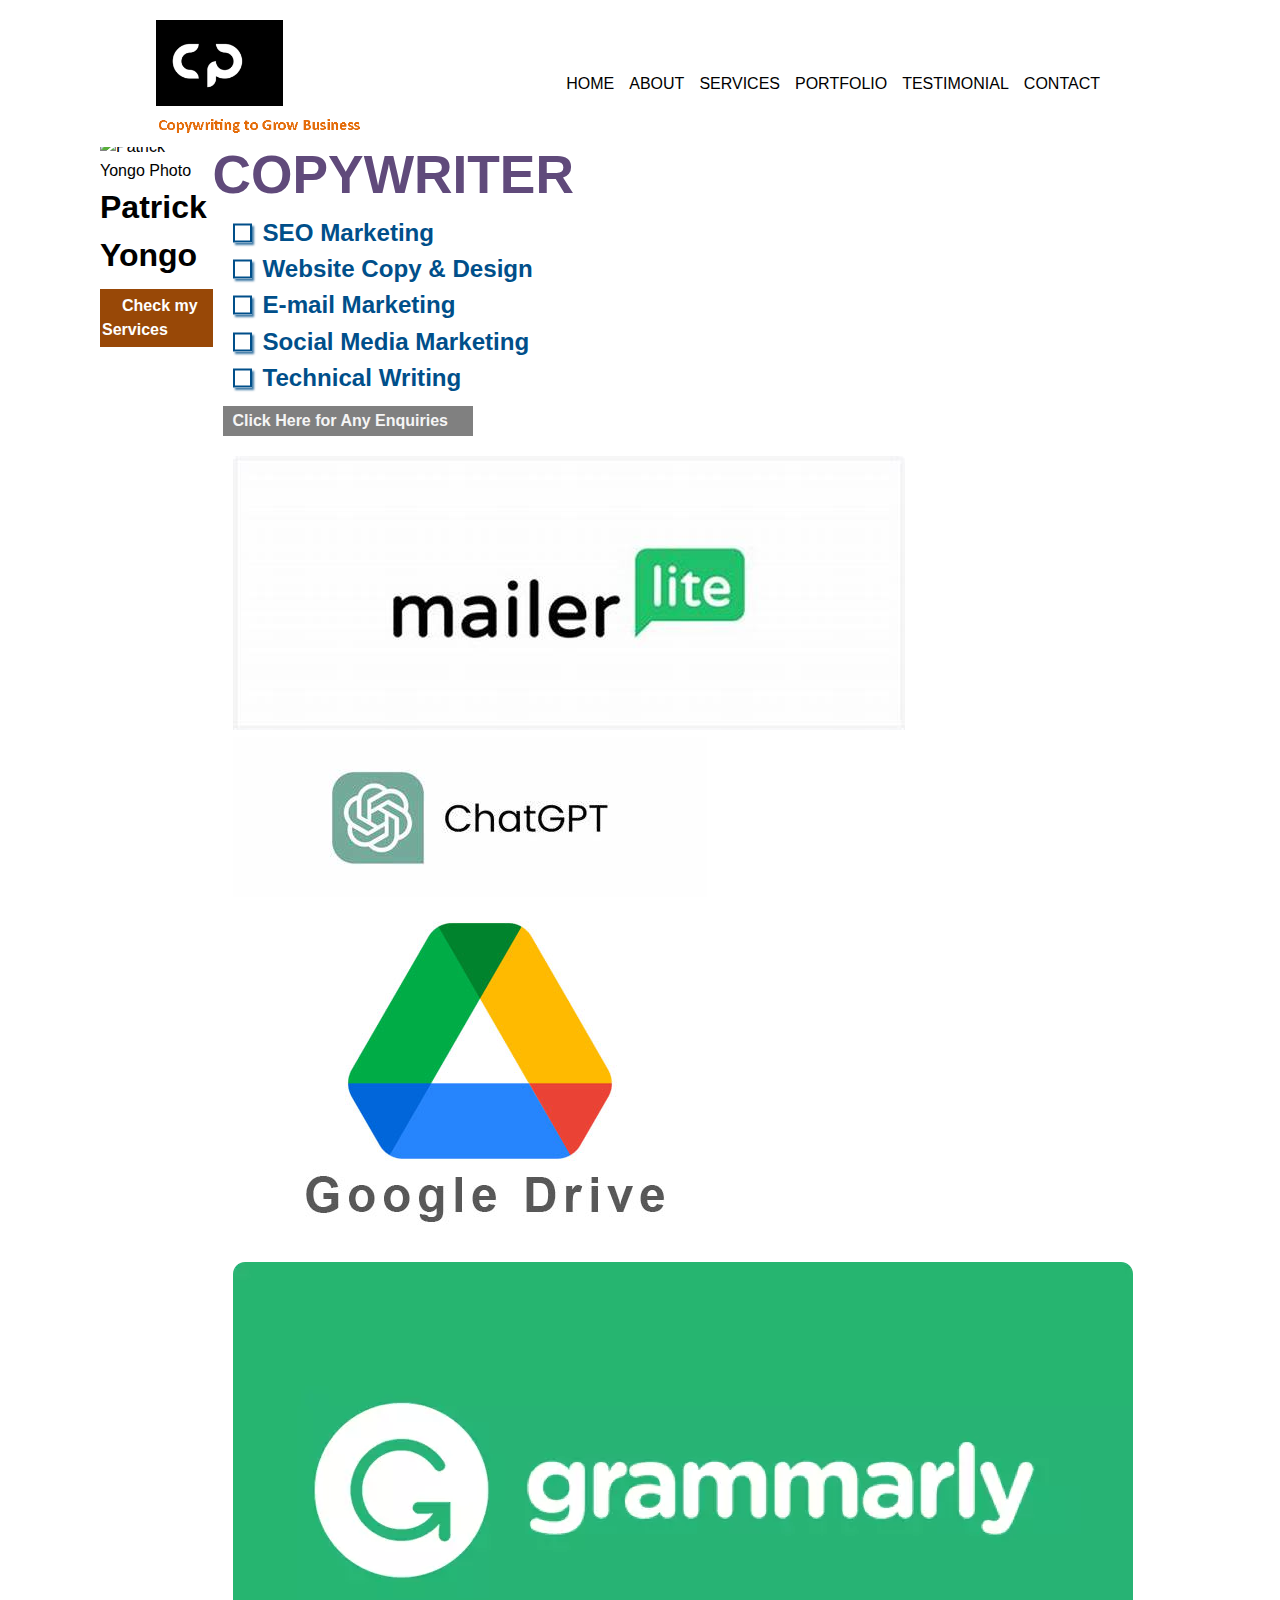
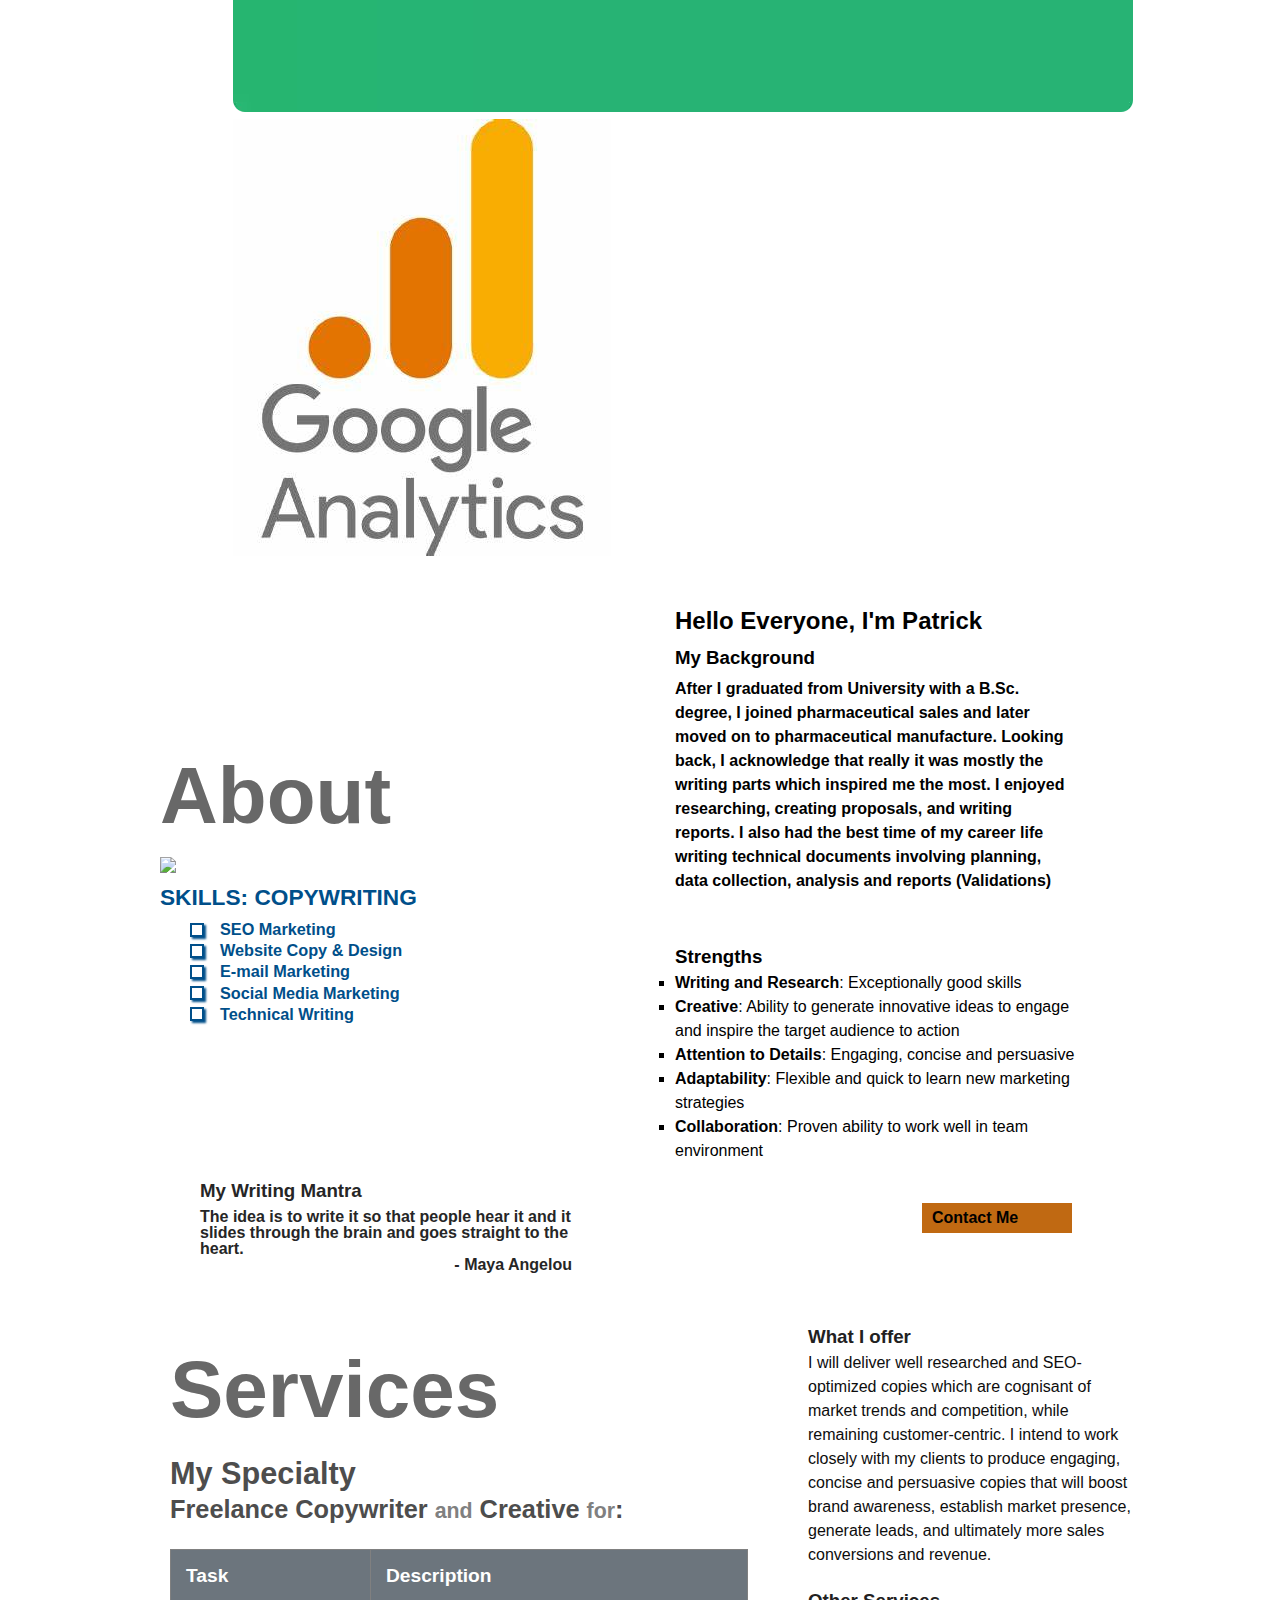
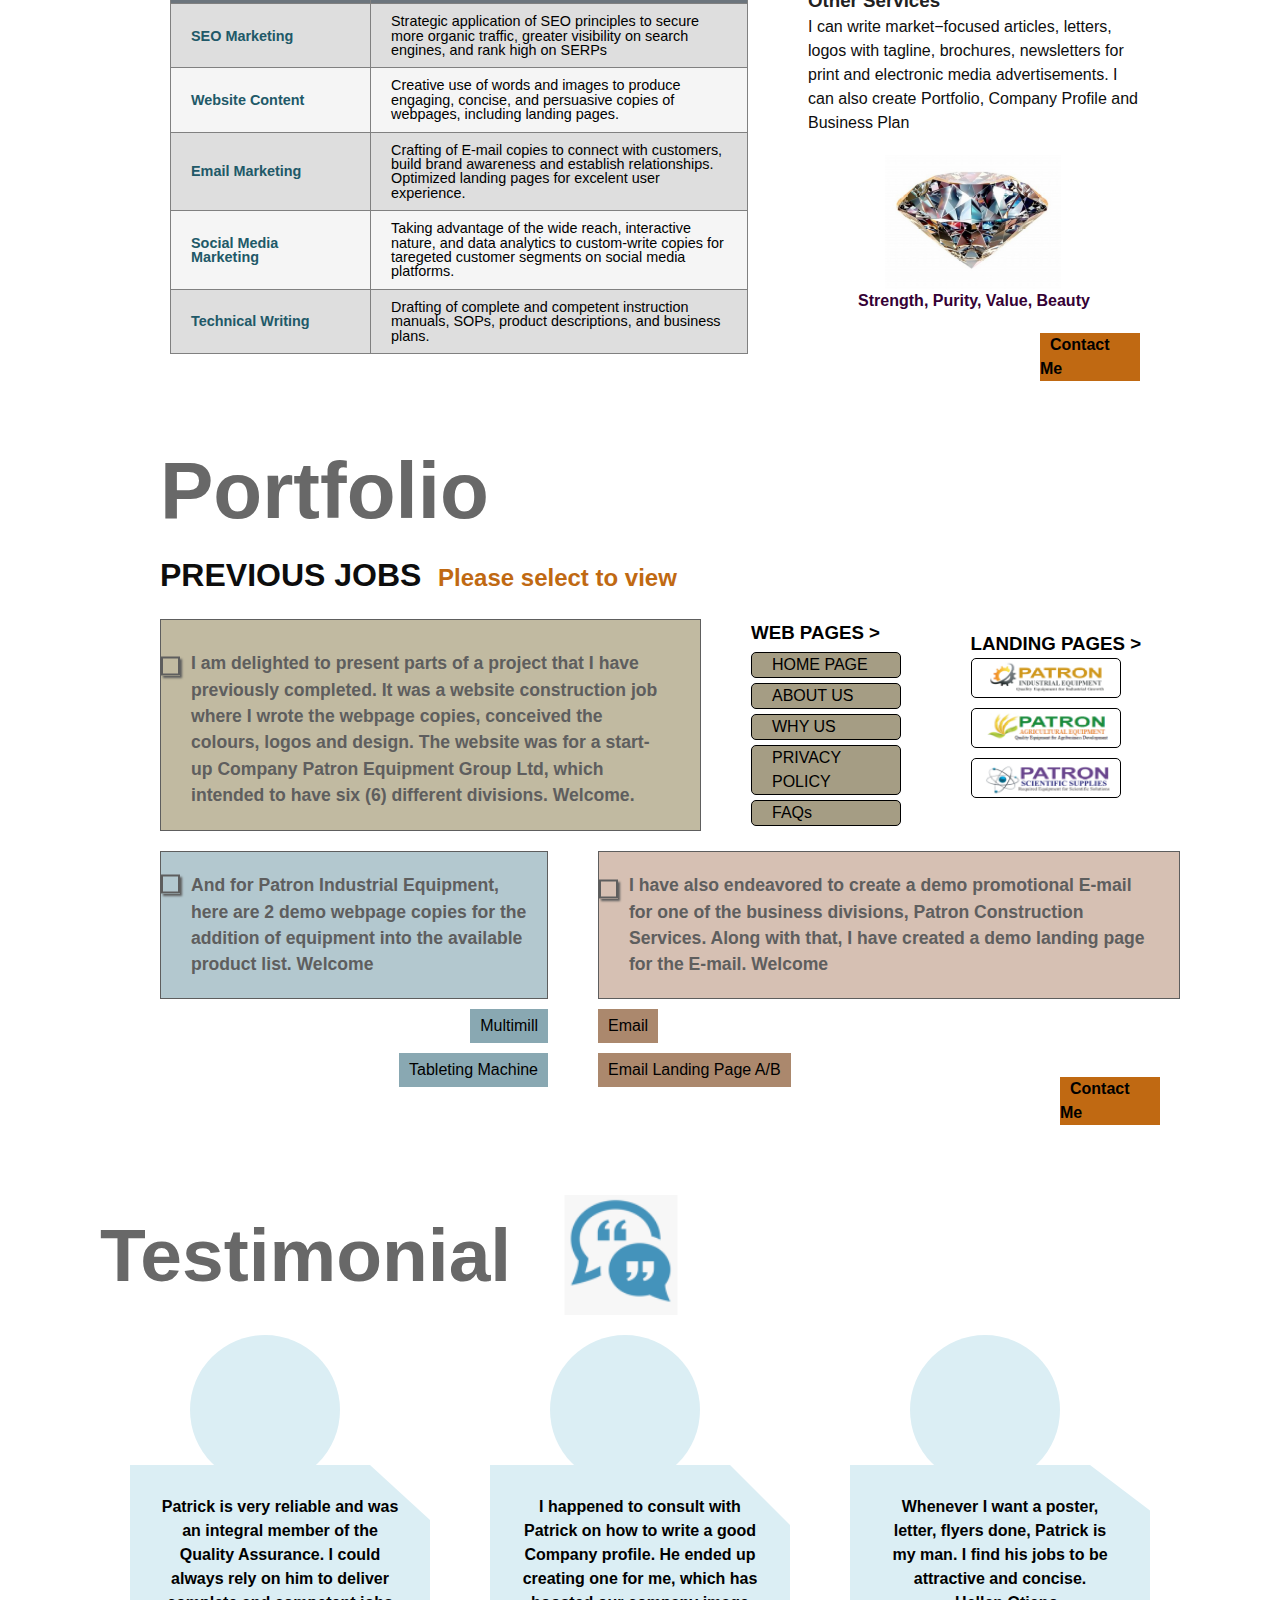
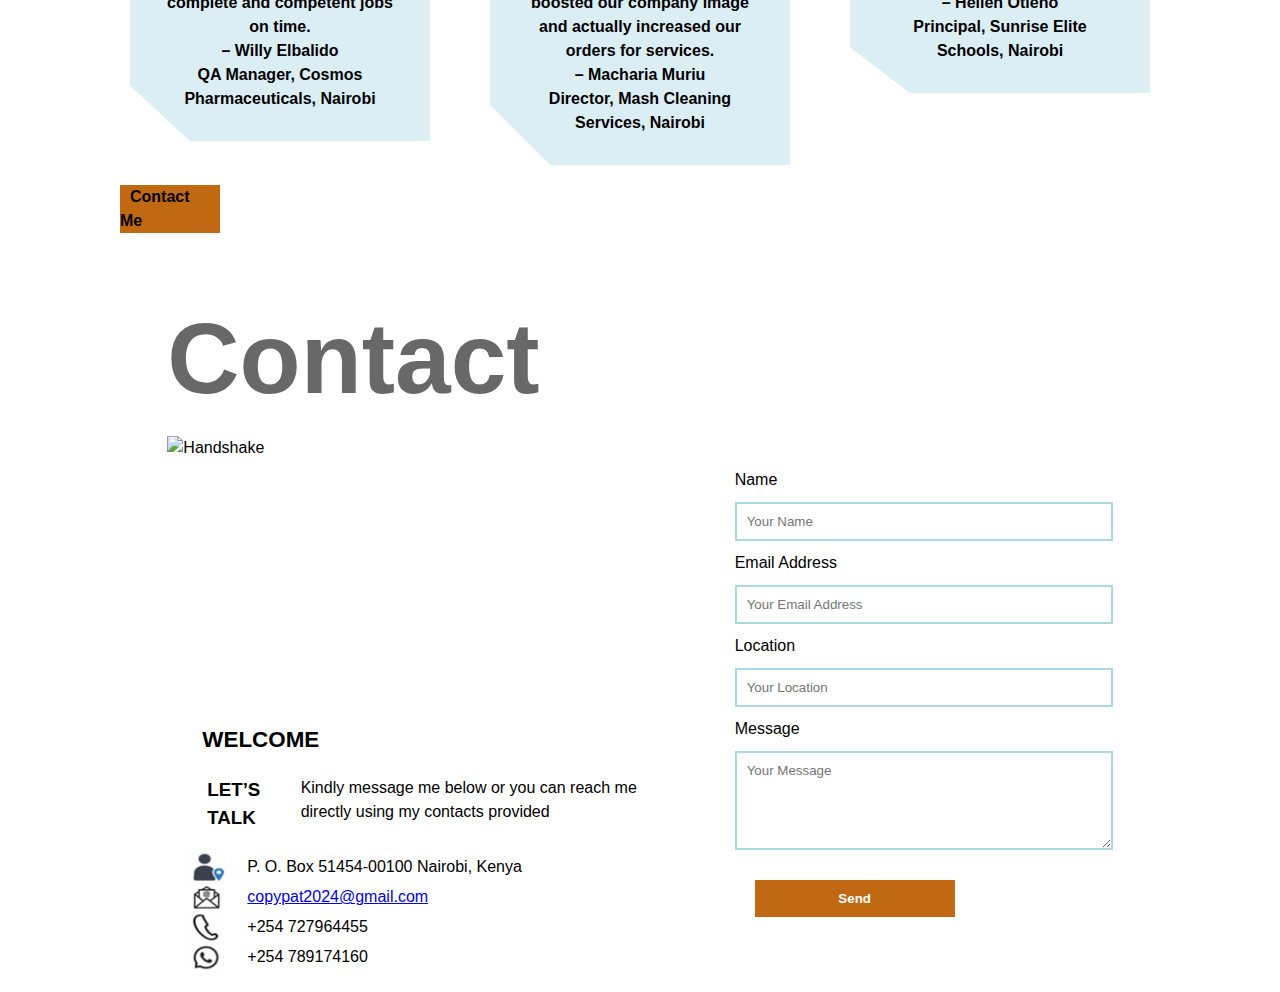
==== index.html @ 9b95657e "Fix miltimill render bug" ====
<!DOCTYPE html>
<html lang="en">
<head>
    <meta charset="UTF-8">
    <meta name="viewport" content="width=device-width, initial-scale=1.0">
    <title>Patrick Yongo - Copywriter</title>
    <link rel="stylesheet" href="./styles.css">
    <link rel="icon" type="image/x-icon" href="./assets/cp-favicon.png">   
</head>
<body>
    <header>
        <div class="logo">
            <img src="./assets/cp-logo.png" alt="Patrick Logo" style="height: 120px;">
            <!--<p><b>Copywriting to Grow Business</b></p>-->
        </div>
        <nav>
            <ul>
                <li><a href="#home" class="nav-link">HOME</a></li>
                <li><a href="#about" class="nav-link">ABOUT</a></li>
                <li><a href="#services" class="nav-link">SERVICES</a></li>
                <li><a href="#portfolio" class="nav-link">PORTFOLIO</a></li>
                <li><a href="#testimonial" class="nav-link">TESTIMONIAL</a></li>
                <li><a href="#contact" class="nav-link">CONTACT</a></li>
            </ul>
        </nav>
    </header>
    
    <section id="home" class="section">
        <div class="intro">
            <img src="./assets/patrick_yongo.jpg" alt="Patrick Yongo Photo" class="profile-photo" style="height:400px">
            <h1>Patrick Yongo</h1>
            <div class="intro_link">
                <a href="#services"><b>Check my Services</b></a>
            </div>
        </div>
            
        <div class="badge">
            <h1>COPYWRITER</h1>
            <ul class="badge_services">
                <li>SEO Marketing</li>
                <li>Website Copy & Design</li>
                <li>E-mail Marketing</li>
                <li>Social Media Marketing</li>
                <li>Technical Writing</li>
            </ul>

            <div class="links">
                <a href="#contact"><b>Click Here for Any Enquiries</b></a>
            </div>

            <div class="patron">
                <div class="patron-t">
                    <img src="./assets/mailer-lite.jpg" alt="Mailer Lite logo">
                    <img src="./assets/chat-gpt.jpg" alt="Chat GPT logo">
                </div>
                <div class="patron-b">
                    <img src="./assets/google-drive.jpg" alt="Google Drive logo">
                    <img src="./assets/grammarly.webp" alt="Grammarly logo">
                    <img src="./assets/google-analytics.jpg" alt="Google Analytics logo">
                </div>
            </div>

        </div>        
    </section>

    <section id="about" class="section">
        <div class="about">
            <div class="about_l">
            <h1>About</h1>
            <img src="./assets/coffee-time.jpg" style="height:280px">
            <div class="about_skills">
                <h2>SKILLS: COPYWRITING</h2>
                <ul>
                    <li>SEO Marketing</li>
                    <li>Website Copy & Design</li>
                    <li>E-mail Marketing</li>
                    <li>Social Media Marketing</li>
                    <li>Technical Writing</li>
                </ul>
            </div>
            </div>
            <div class="about_r">
            <div class="about_info">
                <h2>Hello Everyone, I'm Patrick</h2>
                <h3>My Background</h3>
                <p>After I graduated from University with a  B.Sc. degree, I joined pharmaceutical sales and later moved on to pharmaceutical manufacture.
                    Looking back, I acknowledge that really it was mostly the writing parts which inspired me the most. I enjoyed researching, creating proposals, and writing reports. I also had the best time of my career life writing technical  documents involving planning, data collection, analysis and reports  (Validations)</p>
            </div>
            <div class="about_strengths">
                <h3>Strengths</h3>
                <ul>
                    <li><b>Writing  and Research</b>: Exceptionally good skills</li>
                    <li><b>Creative</b>: Ability to generate  innovative  ideas  to engage and inspire the target audience to action</li>
                    <li><b>Attention to Details</b>: Engaging, concise and persuasive</li>
                    <li><b>Adaptability</b>: Flexible and quick to learn new marketing strategies</li>
                    <li><b>Collaboration</b>: Proven ability to work well in team environment</li>
                </ul>
            </div>
            </div>
        </div>
        <div class="about_footer">
            <div class="about_quote">
                <h3>My Writing Mantra</h3>
                <p><b>The idea is to write it so that people hear it and it slides through the brain and goes straight to the heart.</b></p>
                <p class="quote_name"><b>- Maya Angelou</b></p>
            </div>
            <div class="contact-me about-contact">
                <a href="#contact"><b>Contact Me</b></a>
            </div>
        </div>
    </section>

    <section id="services" class="section">
        <div class="services-l">
            <h1>Services</h1>
            <h2>My Specialty</h2>
            <h3>Freelance Copywriter <span style="font-size: 16pt;color:gray">and</span> Creative <span style="font-size: 16pt;color: gray">for</span>:</h3>
            <table class="styled-table">
                <thead>
                    <tr>
                        <th>Task</th>
                        <th>Description</th>
                    </tr>
                </thead>
                <tbody>
                    <tr>
                        <td class="td-data">SEO Marketing</td>
                        <td>Strategic application of SEO principles to secure more organic traffic, greater visibility on search engines, and rank high on SERPs</td>
                    </tr>
                    <tr>
                        <td class="td-data">Website Content</td>
                        <td>Creative use of words and images to produce engaging, concise, and persuasive copies of webpages, including landing pages.</td>
                    </tr>
                    <tr>
                        <td class="td-data">Email Marketing</td>
                        <td>Crafting of E-mail copies to connect with customers, build brand awareness and establish relationships. Optimized landing pages for excelent user experience.</td>
                    </tr>
                    <tr>
                        <td class="td-data">Social Media Marketing</td>
                        <td>Taking advantage of the wide reach, interactive nature, and data analytics to custom-write copies for taregeted customer segments on social media platforms.</td>
                    </tr>
                    <tr>
                        <td class="td-data">Technical Writing</td>
                        <td>Drafting of complete and competent instruction manuals, SOPs, product descriptions, and business plans.</td>
                    </tr>
                </tbody>
            </table>
        </div>
        <div class="services-r">
            <div class="offer">
                <h3>What I offer</h3>
                <p>I will deliver well researched and SEO-optimized copies which are cognisant of market trends and competition, while remaining customer-centric. I intend to work closely with my clients  to produce engaging, concise and persuasive copies that will boost brand awareness,  establish market presence, generate leads, and ultimately more sales conversions and revenue.</p>
            </div>
            <div class="other-services">
                <h3>Other Services</h3>
                <p>I can write market−focused articles, letters, logos with tagline, brochures, newsletters for print and electronic media advertisements. 
                    I can also create Portfolio, Company Profile and Business Plan</p>
            </div>
            <div class="diamond">
                <img src="./assets/diamond.png" alt="diamond image">
                <p>Strength, Purity, Value, Beauty</p>
            </div>
            <div class="contact-me" style="float: right;"><a href="#contact">Contact Me</a></div>
        </div> 
    </section>
    
    <section id="portfolio" class="section">
        <div>
            <h1>Portfolio</h1>
            <h2><span style="font-size: 24pt;">PREVIOUS JOBS</span> <span style="font-size: 18pt;margin-left: 10px;color:#c06912;">Please select to view</span></h2>
        </div>
        <div class="portfolio-container">
            <div class="portfolio-t">
                <p>I  am delighted to present parts of a project that I have previously completed. It was a website construction job where I wrote the webpage copies, conceived the colours, logos and design.
                    The website was for a start-up Company Patron Equipment Group Ltd, which intended to have six (6) different divisions. Welcome.</p>
                <div class="portfolio-t-r">
                    <div class="webpages-container">
                        <h3>WEB PAGES ></h3>
                        <div class="home-page 2 webpages redirect">HOME PAGE</div>
                        <div class="about-us 2 webpages redirect">ABOUT US</div>
                        <div class="why-us 2 webpages redirect">WHY US</div>
                        <div class="privacy-policy 2 webpages redirect">PRIVACY POLICY</div>
                        <div class="faqs 5 webpages redirect">FAQs</div>
                     </div>
                     <div class="landing-pages">
                        <h3>LANDING PAGES ></h3>
                        <div class="logo-container">
                            <img src="./assets/patron1.png" alt="patron logo" class="patron-industrial 1 redirect">
                            <img src="./assets/patron2.png" alt="patron logo" class="patron-agricultural 1 redirect">
                            <img src="./assets/patron6.png" alt="patron logo" class="patron-scientific 1 redirect">
                        </div>
                    </div>
                </div>
            </div>
            <div class="portfolio-b">
                <div class="portfolio-b-l">
                    <p>
                        And for Patron Industrial Equipment, here are 2 demo webpage copies for the addition of equipment into the available product list. Welcome
                    </p>
                    <div class="machine-container">
                        <div class="multimill 2 machine-desc redirect">Multimill</div>
                        <div class="tableting 1 machine-desc redirect">Tableting Machine</div>
                    </div>
                </div>
                <div class="portfolio-b-r">
                    <p>
                        I have also endeavored to create a demo promotional E-mail for one of the business divisions, Patron Construction Services. Along with that, I have created a demo landing page for the E-mail. Welcome
                    </p>
                    <!-- email-style class to style email redirect -->
                    <div class="email-sample 1 redirect email-style">Email</div>
                    <div class="email-landing-page 1 redirect email-style">Email Landing Page A/B</div>
                    <div class="contact-me" style="float: right; margin-top: -20px;"><a href="#contact">Contact Me</a></div>
                </div>
            </div>
        </div>
    </section>
    
    <section id="testimonial" class="section">
        <div class="testimonial_header">
            <h1>Testimonial</h1>
            <img src="./assets/testimonial.png" alt="Testimonial" class="testimonial-image">
        </div>
        <div class="testimonial-container">
            <div class="icon-parent">
            <div class="circle"></div>
            <div class="icon">
                <p>Patrick is very reliable and was an integral member of the Quality Assurance. I could always rely on him to deliver complete and competent jobs on time.</p>
                <span>– Willy Elbalido<br>QA Manager, Cosmos Pharmaceuticals, Nairobi</span>
            </div>
            </div>
            <div class="icon-parent">
                <div class="circle"></div>
                <div class="icon">
                    <p>I happened to consult with Patrick on how to write a good Company profile. He ended up creating one for me, which has boosted our company image and actually increased our orders for services.</p>
                    <span>– Macharia Muriu<br>Director, Mash Cleaning Services, Nairobi</span>
                </div>
            </div>
            <div class="icon-parent">
                <div class="circle"></div>
                <div class="icon">
                    <p>Whenever I want a poster, letter, flyers done, Patrick is my man. I find his jobs to be attractive and concise.</p>
                    <span>– Hellen Otieno<br>Principal, Sunrise Elite Schools, Nairobi</span>
               </div>
           </div>
        </div>
        <div class="contact-me">
            <a href="#contact">Contact Me</a>
        </div>
    </section>

    <section id="contact" class="section">
            <!-- Left Column with Image and Message Box -->
            <div class="contact-left">
                <h1>Contact</h1>
                <div class="image-container">
                    <img src="./assets/handshake.jpg" alt="Handshake" class="contact-image">
                    <div class="overlay-text">WELCOME</div>
                </div>
                <div class="talk">
                    <h3>LET’S TALK</h3>
                    <p class="message-text">Kindly message me below or you can reach me directly using my contacts provided</p>
                </div>
                <div class="contact-info">
                    <div class="info-item">
                        <img src="./assets/location-icon.png" alt="Location Icon" class="icon">
                        <p>P. O. Box 51454-00100 Nairobi, Kenya</p>
                    </div>
                    <div class="info-item">
                        <img src="./assets/email-icon.png" alt="Email Icon" class="icon">
                        <a href="mailto:copypat2024@gmail.com" class="email-link">copypat2024@gmail.com</a>
                    </div>
                    <div class="info-item">
                        <img src="./assets/phone-icon.png" alt="Phone Icon" class="icon">
                        <p>+254 727964455</p>
                    </div>
                    <div class="info-item">
                        <img src="./assets/whatsapp-icon.png" alt="WhatsApp Icon" class="icon">
                        <p>+254 789174160</p>
                    </div>
                </div>
            </div>
    
            <!-- Right Column with Contact Information and Form -->
            <div class="contact-right">                  
            <!-- Form Fields -->
            <form class="form-fields" method="post">
                <label for="name">Name</label>
                <input type="text" id="name" name="name" placeholder="Your Name" required>
                
                <label for="email">Email Address</label>
                <input type="email" id="email" name="email" placeholder="Your Email Address" required>
                
                <label for="location">Location</label>
                <input type="text" id="location" name="location" placeholder="Your Location">
                
                <label for="message">Message</label>
                <textarea id="message" name="message" placeholder="Your Message" rows="5" required></textarea>
                
                <button class="contact-me" type="submit" style="width: 200px;">Send</button>
            </form>
            </div>
    </section>
    <script type="module">
        import { createClient } from 'https://cdn.jsdelivr.net/npm/@supabase/supabase-js/+esm';
        const supabaseUrl = 'https://lgktlstnfwmpeiyqfjyh.supabase.co';
        const supabaseKey = 'eyJhbGciOiJIUzI1NiIsInR5cCI6IkpXVCJ9.eyJpc3MiOiJzdXBhYmFzZSIsInJlZiI6Imxna3Rsc3RuZndtcGVpeXFmanloIiwicm9sZSI6ImFub24iLCJpYXQiOjE3MzIzNTE2MDAsImV4cCI6MjA0NzkyNzYwMH0.TV9xPa2uRwLm7G-xTPjrxdaDd7EV44BIIJQ6kUOhDbg';
        const supabase = createClient(supabaseUrl, supabaseKey);

        document.getElementsByClassName('form-fields')[0].addEventListener('submit', async function(e) {
        console.log('submitting form');
        e.preventDefault();

        const name = document.getElementById('name').value;
        const email = document.getElementById('email').value;
        const location = document.getElementById('location').value;
        const message = document.getElementById('message').value;

        const {data, error} = await supabase
            .from('messages')
            .insert([{name, email, location, message}]);

        if (error) {
            alert('Error submitting message.');
        } else {
            alert('Message submitted successfully!');
            this.reset();
        }
        });
    </script>
    <script src="./script.js" defer></script>
</body>
</html>
---- styles.css ----
* {
  margin: 0;
  padding: 0;
  box-sizing: border-box;
  font-family: "Calibri", sans-serif;
}

body {
  line-height: 1.5;
}

header {
  display: flex;
  justify-content: center;
  align-items: center;
  justify-content: space-between;
  width: 100%;
  padding-inline: 150px;
  padding-top: 20px;
  position: fixed;
  top: 0;
  background-color: white;
  z-index: 1000;
}
header .logo p {
  color: #c06912;
}
header nav {
  margin-inline: 30px;
}
header nav ul {
  display: flex;
  justify-content: center;
  align-items: center;
  list-style: none;
  gap: 15px;
}
header .nav-link {
  font-weight: normal;
  color: black;
  text-decoration: none;
}
header .nav-link.active {
  font-weight: bold;
}

#home {
  display: flex;
  justify-content: center;
  align-items: center;
  justify-content: space-around;
  align-items: flex-start;
  margin-top: 105px;
  padding-top: 30px;
}
#home .intro h1 {
  font-size: 2em;
}
#home .intro .intro_link {
  background-color: #984807;
  margin-top: 10px;
  padding: 5px 2px;
}
#home .intro .intro_link a {
  color: white;
  text-decoration: none;
  padding: 10px 20px;
  border-radius: 5px;
}
#home .badge h1 {
  font-size: 40pt;
  color: #604a7b;
}
#home .badge .badge_services {
  list-style: none;
  text-align: left;
  padding-left: 20px;
  font-weight: bold;
  color: #004f8a;
}
#home .badge .badge_services li {
  position: relative;
  padding-inline: 30px;
  font-size: 18.1pt;
}
#home .badge .badge_services li::before {
  content: "";
  position: absolute;
  top: 50%;
  left: 0;
  transform: translateY(-50%);
  width: 15px;
  height: 15px;
  border: 2px solid #004f8a;
  box-shadow: 2px 2px 2px rgba(0, 79, 138, 0.75);
}
#home .links {
  display: flex;
  align-items: center;
  background: grey;
  height: 30px;
  width: 250px;
  margin: 10px;
  padding-inline: 10px;
  text-align: left;
}
#home .links a {
  color: whitesmoke;
  text-decoration: none;
  margin-left: 0;
  text-align: left;
  font-size: 12pt;
}
#home .patron {
  display: flex;
  flex-direction: column;
  margin: 20px;
  justify-content: space-around;
}
#home .patron #patron_images_1 {
  margin-left: 80px;
}
#home .patron #patron_images_1 img {
  margin: 10px;
}
#home .patron #patron_images_2 img {
  margin-inline: 50px;
}

#about {
  display: flex;
  flex-direction: column;
  padding-left: 150px;
  padding-top: 20px;
}
#about .about {
  display: flex;
  justify-content: center;
  align-items: center;
  justify-content: space-around;
}
#about .about .about_l, #about .about .about_r {
  flex: 1;
  padding-inline: 10px;
}
@media (max-width: 768px) {
  #about .about {
    flex-direction: column;
  }
}
#about .about .about_l h1 {
  color: #686868;
  font-size: 60pt;
  padding-block: 0px;
}
#about .about .about_l .about_skills {
  color: #004f8a;
}
#about .about .about_l .about_skills h2 {
  font-size: 17pt;
}
#about .about .about_l .about_skills ul {
  list-style: none;
  padding-left: 20px;
  font-weight: bold;
  color: #004f8a;
}
#about .about .about_l .about_skills ul li {
  position: relative;
  padding-inline: 30px;
  margin: 10px;
  font-size: 12.2pt;
  line-height: 0.7rem;
}
#about .about .about_l .about_skills ul li::before {
  content: "";
  position: absolute;
  top: 50%;
  left: 0;
  transform: translateY(-50%);
  width: 10px;
  height: 10px;
  border: 2px solid #004f8a;
  box-shadow: 2px 2px 2px #004f8a;
}
#about .about .about_r {
  /* about_info */
}
#about .about .about_r .about_info {
  width: 400px;
}
#about .about .about_r .about_info h2 {
  font-size: 18pt;
}
#about .about .about_r .about_info h3 {
  font-size: 14pt;
  margin-block: 5px;
}
#about .about .about_r .about_info p {
  margin-block: 5px;
  font-weight: bold;
}
#about .about .about_r .about_strengths {
  margin-top: 50px;
  width: 400px;
}
#about .about .about_r .about_strengths li {
  list-style-type: square;
  /*margin: 10px;*/
}
#about .about_footer {
  /* about_footer */
  display: flex;
  padding-inline: 50px;
  margin-top: 20px;
  line-height: 1rem;
}
#about .about_footer .about_quote {
  /*flex: 1;*/
  width: 40%;
  color: #262626;
}
#about .about_footer .about_quote h3 {
  margin-bottom: 10px;
}
#about .about_footer .about_quote .quote_name {
  flex: 1;
  text-align: right;
}
#about .about_footer .about-contact {
  display: flex;
  align-items: center;
  margin-left: 350px;
  height: 30px;
  width: 150px;
}

#services {
  display: flex;
  justify-content: center;
  align-items: center;
  padding-left: 150px;
  padding-top: 30px;
}
#services .services-l {
  width: 60%;
  padding-inline: 20px;
}
#services .services-l h1 {
  color: #686868;
  font-size: 60pt;
}
#services .services-l h2 {
  color: #4d4d4d;
  font-size: 23pt;
  margin-bottom: -5px;
}
#services .services-l h3 {
  color: #4d4d4d;
  font-size: 19pt;
}
#services .services-l .styled-table {
  width: 100%;
  border-collapse: collapse;
  margin: 20px 0;
  font-size: 16px;
  text-align: left;
}
#services .services-l .styled-table thead tr {
  background-color: #6c757d; /* Dark gray */
  color: #ffffff;
  text-align: left;
}
#services .services-l .styled-table thead tr th {
  padding: 12px 15px;
  border: 1px solid gray;
  font-size: 1.2rem;
}
#services .services-l .styled-table tbody tr {
  border: 1px solid gray;
}
#services .services-l .styled-table tbody tr td {
  padding-inline: 20px;
  padding-block: 10px;
  line-height: 0.9rem;
  font-size: 0.9rem;
}
#services .services-l .styled-table tbody tr .td-data {
  color: #215968;
  font-weight: bold;
  border-right: solid 1px gray;
  width: 200px;
}
#services .services-l .styled-table tbody tr:nth-child(odd) {
  background-color: #dedede; /* Light gray */
}
#services .services-l .styled-table tbody tr:nth-child(even) {
  background-color: #f5f5f5; /* Light gray */
}
#services .services-r {
  width: 40%;
  padding-inline: 20px;
}
#services .services-r .offer {
  margin-top: 20px;
  color: #0d0d0d;
  padding-inline: 20px;
}
#services .services-r .offer h3 {
  color: #212121;
}
#services .services-r .other-services {
  padding-inline: 20px;
  margin-block: 20px;
  color: #0d0d0d;
}
#services .services-r .other-services h3 {
  color: #212121;
}
#services .services-r .diamond {
  display: flex;
  justify-content: center;
  align-items: center;
  flex-direction: column;
}
#services .services-r .diamond p {
  color: rgb(53, 1, 53);
  font-weight: bold;
}

#portfolio {
  padding-top: 30px;
  padding-left: 160px;
}
#portfolio h1 {
  color: #686868;
  font-size: 60pt;
}
#portfolio h2 {
  color: #0d0d0d;
  font-weight: bold;
  margin-bottom: 20px;
}
#portfolio .portfolio-container {
  display: flex;
  justify-content: center;
  align-items: center;
  flex-direction: column;
}
#portfolio .portfolio-container .portfolio-t {
  display: flex;
  margin-bottom: 20px;
}
#portfolio .portfolio-container .portfolio-t p {
  color: #5e5e5e;
  flex: 1;
  font-size: 1.1rem;
  font-weight: bold;
  position: relative;
  padding-inline: 30px;
  padding-top: 30px;
  padding-bottom: 2px;
  background-color: #c1baa1;
  border: 1px solid #5e5e5e;
}
#portfolio .portfolio-container .portfolio-t p::before {
  content: "";
  position: absolute;
  top: 22%;
  left: 0;
  transform: translateY(-50%);
  width: 15px;
  height: 15px;
  border: 2px solid #5e5e5e;
  box-shadow: 2px 2px 2px #5e5e5e;
}
#portfolio .portfolio-container .portfolio-t .portfolio-t-r {
  display: flex;
  flex: 1;
}
#portfolio .portfolio-container .portfolio-t .portfolio-t-r .webpages-container {
  flex: 1;
  padding-inline: 30px;
}
#portfolio .portfolio-container .portfolio-t .portfolio-t-r .webpages-container h3 {
  margin-left: 20px;
}
#portfolio .portfolio-container .portfolio-t .portfolio-t-r .webpages-container .webpages {
  margin-left: 20px;
  padding-inline: 20px;
  background-color: #a59d84;
  margin-block: 5px;
  width: 150px;
  cursor: default;
  gap: 10px;
  border: 1px solid black;
  border-radius: 5px;
}
#portfolio .portfolio-container .portfolio-t .portfolio-t-r .landing-pages {
  margin-top: 11px;
  flex: 1;
}
#portfolio .portfolio-container .portfolio-t .portfolio-t-r .landing-pages .logo-container {
  display: flex;
  flex-direction: column;
  gap: 10px;
}
#portfolio .portfolio-container .portfolio-t .portfolio-t-r .landing-pages .logo-container img {
  height: 40px;
  width: 150px;
  border: 1px solid black;
  border-radius: 5px;
  padding-inline: 10px;
}
#portfolio .portfolio-container .portfolio-t .portfolio-t-r .landing-pages .logo-container img::hover {
  background-color: rgba(0, 0, 0, 0.5);
}
#portfolio .portfolio-container .portfolio-b {
  display: flex;
  gap: 50px;
}
#portfolio .portfolio-container .portfolio-b .portfolio-b-l {
  width: 40%;
}
#portfolio .portfolio-container .portfolio-b .portfolio-b-l p {
  color: #5e5e5e;
  font-size: 1.1rem;
  font-weight: bold;
  position: relative;
  padding-left: 30px;
  padding-block: 20px;
  padding-right: 15px;
  background-color: #b3c8cf;
  border: 1px solid #5e5e5e;
}
#portfolio .portfolio-container .portfolio-b .portfolio-b-l p::before {
  content: "";
  position: absolute;
  top: 22%;
  left: 0;
  transform: translateY(-50%);
  width: 15px;
  height: 15px;
  border: 2px solid #5e5e5e;
  box-shadow: 2px 2px 2px #5e5e5e;
}
#portfolio .portfolio-container .portfolio-b .portfolio-b-l .machine-container {
  display: flex;
  flex-direction: column;
  align-items: flex-end;
}
#portfolio .portfolio-container .portfolio-b .portfolio-b-l .machine-container .machine-desc {
  margin-top: 10px;
  background-color: #89a8b2;
  padding: 5px 10px;
  width: -moz-fit-content;
  width: fit-content;
}
#portfolio .portfolio-container .portfolio-b .portfolio-b-r {
  width: 60%;
}
#portfolio .portfolio-container .portfolio-b .portfolio-b-r p {
  color: #5e5e5e;
  font-size: 1.1rem;
  font-weight: bold;
  position: relative;
  padding-inline: 30px;
  background-color: #d6c0b3;
  padding-block: 20px;
  border: 1px solid #5e5e5e;
}
#portfolio .portfolio-container .portfolio-b .portfolio-b-r p::before {
  content: "";
  position: absolute;
  top: 25%;
  left: 0;
  transform: translateY(-50%);
  width: 15px;
  height: 15px;
  border: 2px solid #5e5e5e;
  box-shadow: 2px 2px 2px #5e5e5e;
}
#portfolio .portfolio-container .portfolio-b .portfolio-b-r .email-sample, #portfolio .portfolio-container .portfolio-b .portfolio-b-r .email-landing-page {
  background-color: #ab886d;
  width: -moz-fit-content;
  width: fit-content;
  padding: 5px 10px;
  margin-block: 10px;
}

#testimonial {
  padding-top: 50px;
}
#testimonial .testimonial_header {
  display: flex;
  align-items: center;
}
#testimonial .testimonial_header h1 {
  font-size: 75px;
  margin-bottom: 20px;
  color: #686868;
}
#testimonial .testimonial_header img {
  width: 120px;
  height: 120px;
  margin-bottom: 20px;
  margin-inline: 50px;
}
#testimonial .testimonial-container {
  display: flex;
  justify-content: space-around;
}
#testimonial .testimonial-container .icon-parent .circle {
  width: 150px;
  height: 150px;
  border-radius: 50%;
  margin-left: 20%;
  margin-bottom: -20px;
  background-color: #dbeef4;
}
#testimonial .testimonial-container .icon-parent .icon {
  position: relative;
  background-color: #dbeef4;
  width: 300px; /* Adjust width */
  height: auto;
  padding: 30px;
  text-align: center;
  -webkit-clip-path: polygon(0 0, 80% 0, 100% 20%, 100% 100%, 20% 100%, 0 80%);
          clip-path: polygon(0 0, 80% 0, 100% 20%, 100% 100%, 20% 100%, 0 80%);
  font-weight: bold;
}

#contact {
  padding-top: 30px;
  display: flex;
  align-items: center;
  justify-content: space-evenly;
}
#contact .contact-left h1 {
  color: #686868;
  font-size: 75pt;
  height: 85pt;
  margin-bottom: 40px;
}
#contact .contact-left .image-container {
  position: relative;
}
#contact .contact-left .image-container img {
  width: 500px;
  height: 330px;
  display: block;
}
#contact .contact-left .image-container .overlay-text {
  position: absolute;
  top: 87%;
  left: 7%;
  font-size: 1.4rem;
  font-weight: bold;
}
#contact .contact-left .talk {
  display: flex;
  width: 500px;
  padding-left: 40px;
  margin-top: 10px;
}
#contact .contact-left .talk h3 {
  width: 150px;
}
#contact .contact-left .contact-info {
  margin-block: 20px;
}
#contact .contact-left .contact-info .info-item {
  display: flex;
  /*margin: 20px;*/
  align-items: center;
}
#contact .contact-left .contact-info .info-item img {
  width: 40px;
  height: 30px;
  margin-inline: 20px;
}
#contact .contact-right {
  width: 35%;
  margin-top: 55px;
  padding-top: 5%;
}
#contact .contact-right .form-fields {
  margin-top: 20px;
  display: flex;
  flex-direction: column;
  gap: 10px;
}
#contact .contact-right .form-fields input, #contact .contact-right .form-fields textarea {
  padding: 10px;
  border: 2px solid;
  border-color: #add8e6;
}
#contact .contact-right .form-fields button {
  padding: 10px;
  border: 1px solid #c06912;
  background-color: #c06912;
  color: white;
  font-weight: bold;
}

/* This is the button at the bottom of every section */
.contact-me {
  background-color: #c06912;
  width: 100px;
  margin: 20px;
}
.contact-me a {
  color: black;
  text-decoration: none;
  font-weight: bold;
  padding: 10px;
}

/* styles common to all sections */
.section {
  scroll-margin-top: 105px;
  padding-inline: 100px;
}

@media (max-width: 768px) {
  header {
    flex-direction: column;
  }
  #about .about {
    flex-direction: column;
  }
}
.blur {
  filter: blur(5px); /* Adjust the intensity of the blur */
  pointer-events: none; /* Prevent interaction with blurred elements */
}

.blur::before {
  content: "";
  position: absolute;
  top: 0;
  left: 0;
  right: 0;
  bottom: 0;
  background-color: rgba(0, 0, 0, 0.2); /* Semi-transparent dark overlay */
  z-index: 1; /* Ensure it covers the section */
}

.show-image {
  position: fixed;
  top: 50%;
  left: 50%;
  max-height: 99%;
  transform: translate(-50%, -50%);
  border: 1px solid black;
  border-radius: 5px;
  z-index: 1000; /* Ensures it appears above other elements */
}

/* Base style for the overlay container */
.overlay-container {
  position: fixed;
  top: 50%;
  left: 50%;
  transform: translate(-50%, -50%);
  display: flex;
  align-items: center;
  justify-content: center;
  gap: 10px; /* Space between images when there are two */
  z-index: 1000;
}

/* Style for the images */
.overlay-container img {
  max-width: 90vw;
  max-height: 90vh;
  -o-object-fit: contain;
     object-fit: contain;
  border: 2px solid white;
  border-radius: 10px;
}

/* Single image style */
.overlay-container.single img {
  width: auto;
  height: auto;
}

/* Two images side by side */
.overlay-container.multiple {
  flex-direction: row;
}/*# sourceMappingURL=styles.css.map */
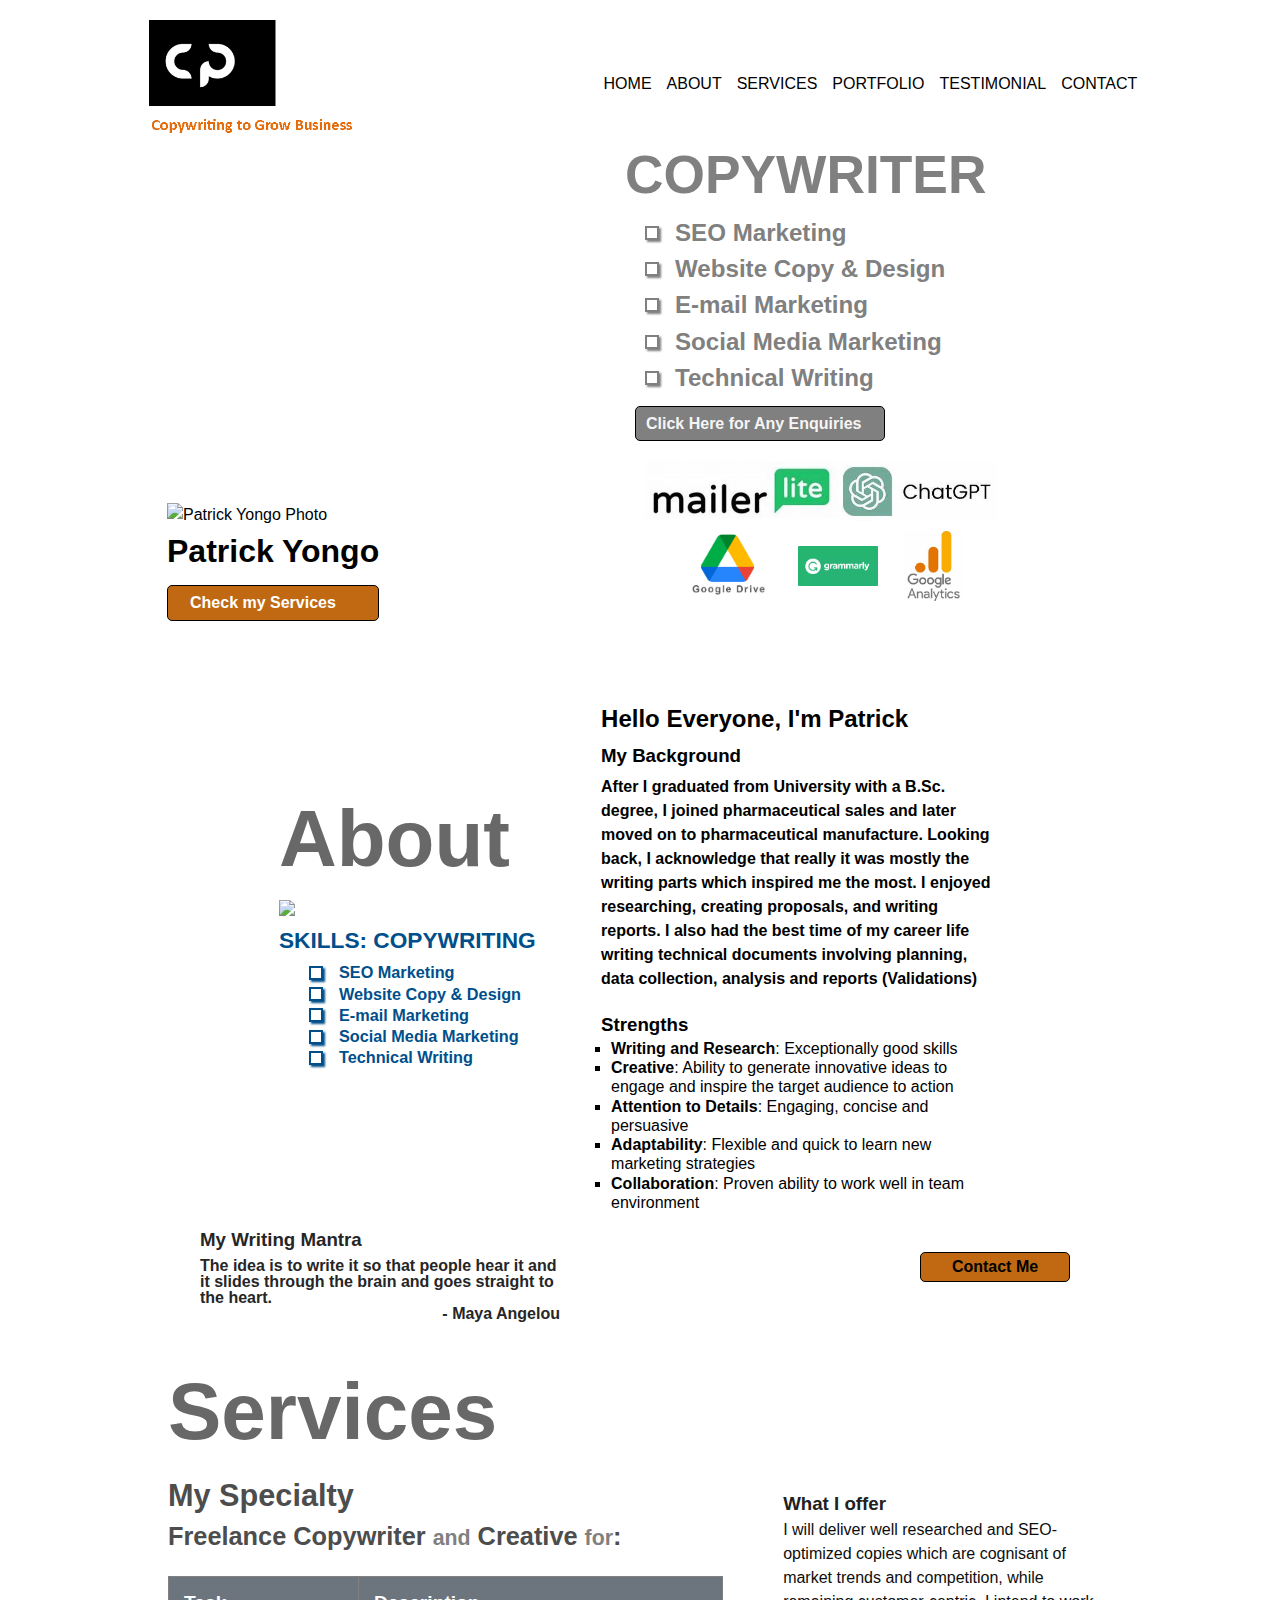
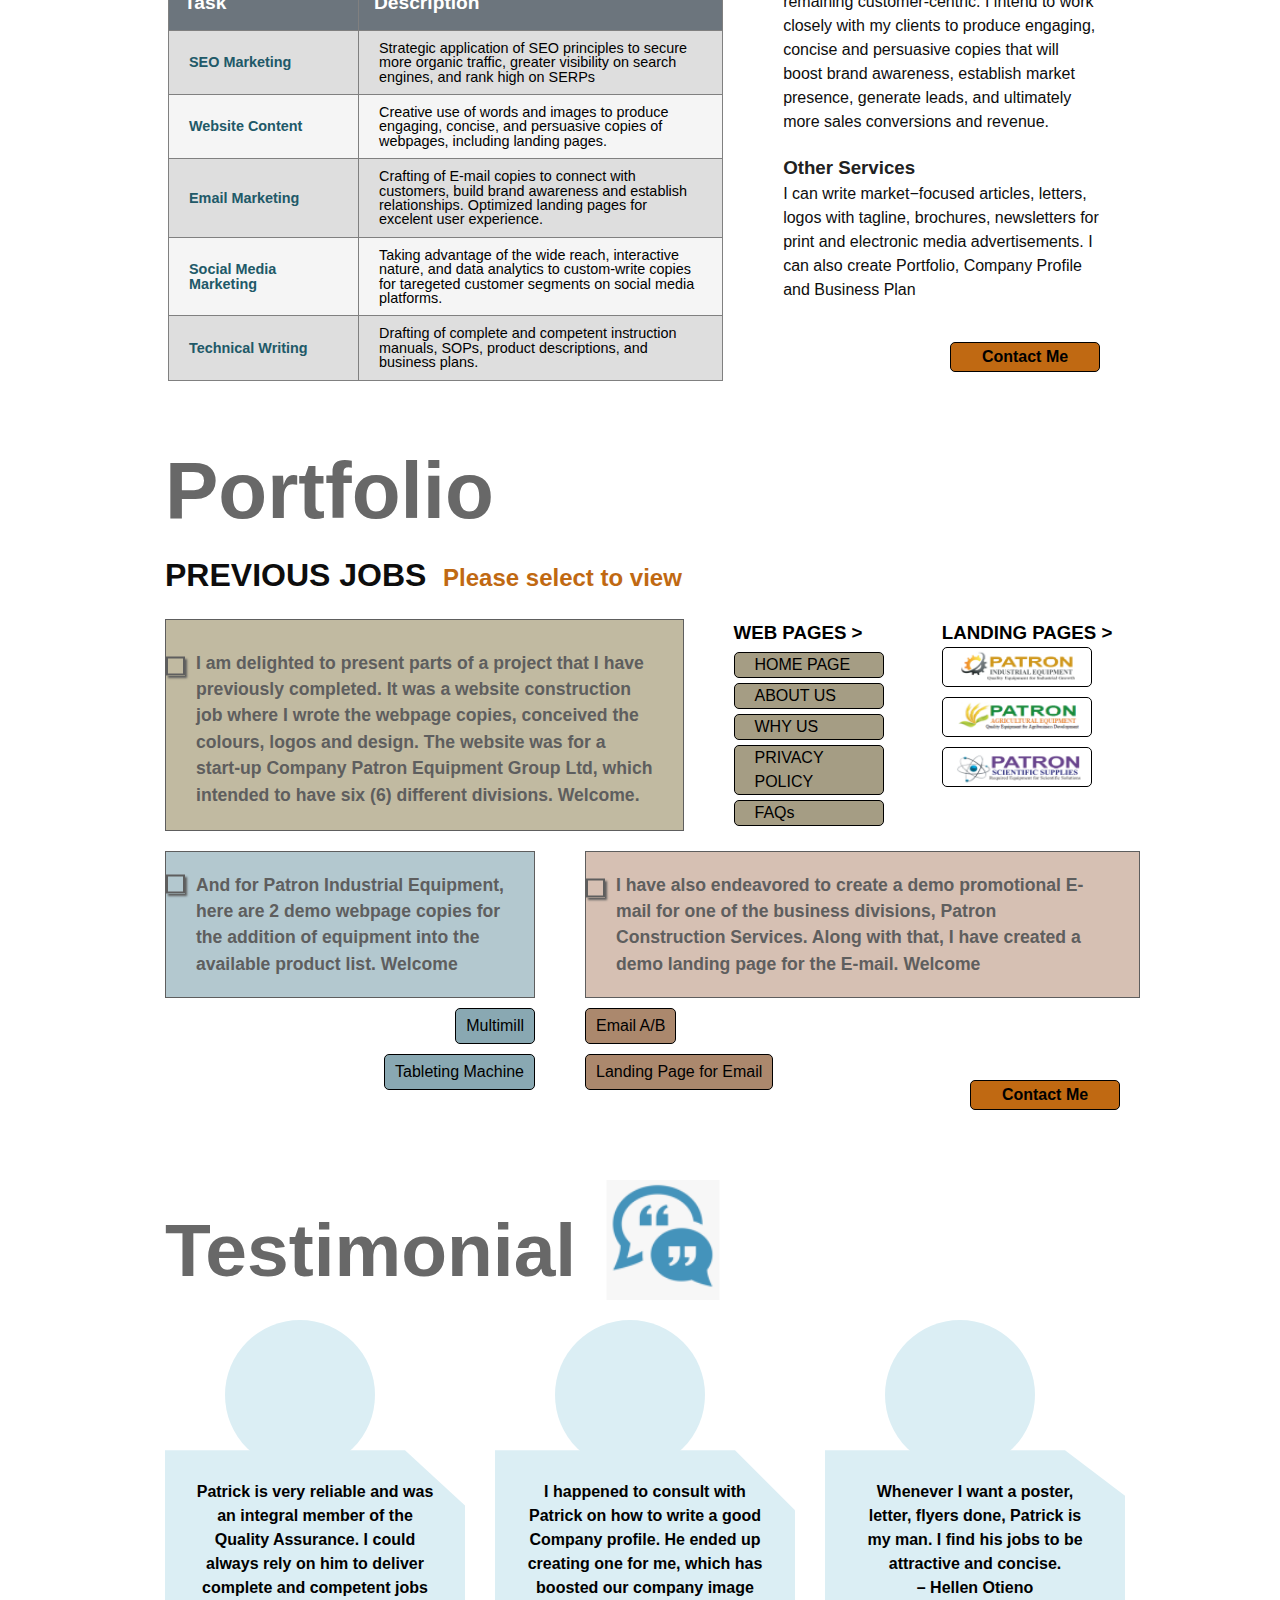
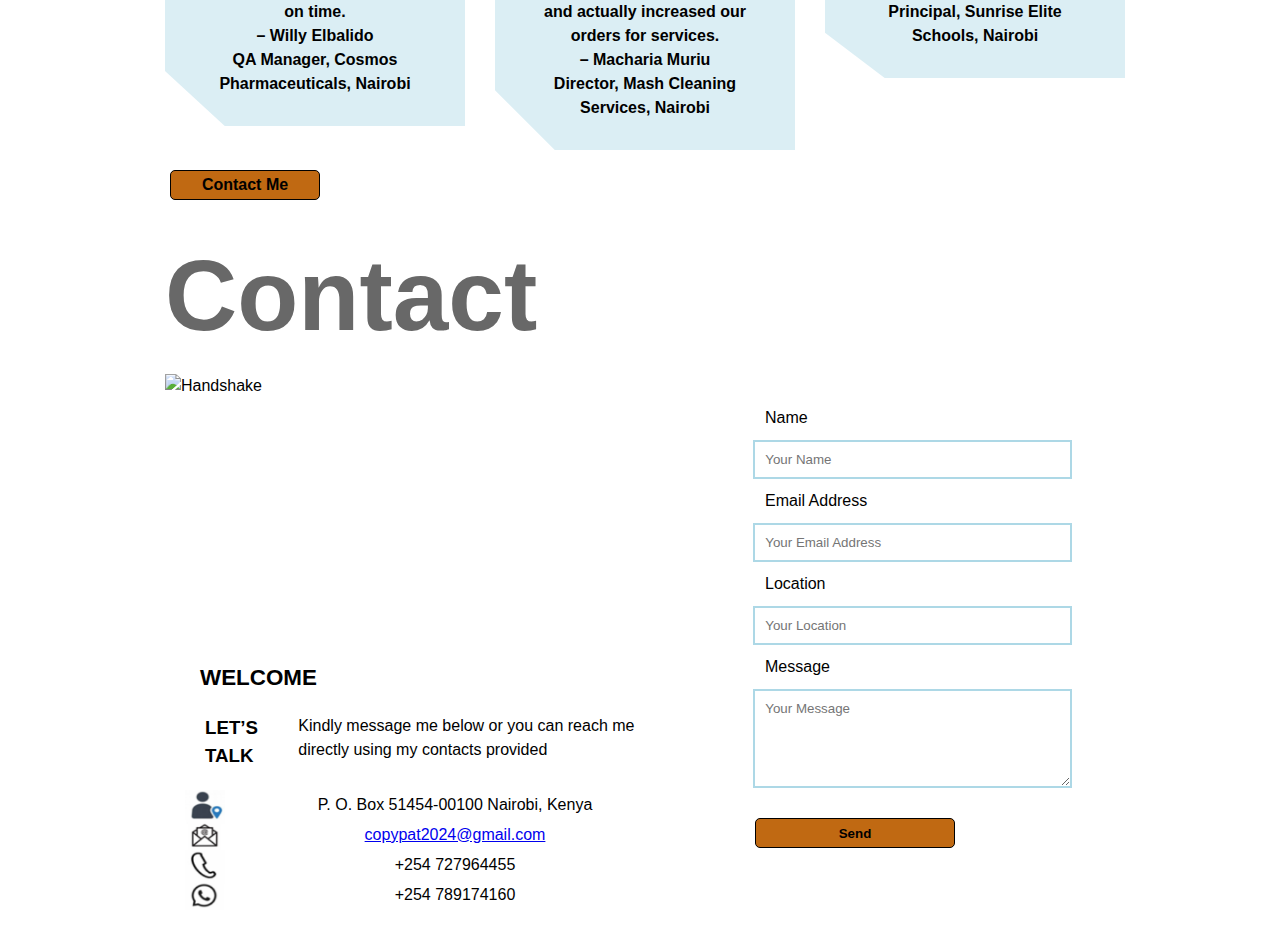
==== commit 1ba6481a: "Fix style errors" ====
--- a/index.html
+++ b/index.html
@@ -55,8 +55,8 @@
                 </div>
                 <div class="patron-b">
                     <img src="./assets/google-drive.jpg" alt="Google Drive logo">
-                    <img src="./assets/grammarly.webp" alt="Grammarly logo">
-                    <img src="./assets/google-analytics.jpg" alt="Google Analytics logo">
+                    <img src="./assets/grammarly.webp" alt="Grammarly logo" style="height: 40px;">
+                    <img src="./assets/google-analytics.jpg" alt="Google Analytics logo" style="height: 70px; margin-left: 5px;">
                 </div>
             </div>
 
@@ -147,6 +147,12 @@
             </table>
         </div>
         <div class="services-r">
+            <!---
+            <div class="diamond">
+                <img src="./assets/diamond.png" alt="diamond image">
+                <p>Strength, Purity, Value, Beauty</p>
+            </div>
+            -->
             <div class="offer">
                 <h3>What I offer</h3>
                 <p>I will deliver well researched and SEO-optimized copies which are cognisant of market trends and competition, while remaining customer-centric. I intend to work closely with my clients  to produce engaging, concise and persuasive copies that will boost brand awareness,  establish market presence, generate leads, and ultimately more sales conversions and revenue.</p>
@@ -155,11 +161,7 @@
                 <h3>Other Services</h3>
                 <p>I can write market−focused articles, letters, logos with tagline, brochures, newsletters for print and electronic media advertisements. 
                     I can also create Portfolio, Company Profile and Business Plan</p>
-            </div>
-            <div class="diamond">
-                <img src="./assets/diamond.png" alt="diamond image">
-                <p>Strength, Purity, Value, Beauty</p>
-            </div>
+            </div>            
             <div class="contact-me" style="float: right;"><a href="#contact">Contact Me</a></div>
         </div> 
     </section>
@@ -207,8 +209,8 @@
                         I have also endeavored to create a demo promotional E-mail for one of the business divisions, Patron Construction Services. Along with that, I have created a demo landing page for the E-mail. Welcome
                     </p>
                     <!-- email-style class to style email redirect -->
-                    <div class="email-sample 1 redirect email-style">Email</div>
-                    <div class="email-landing-page 1 redirect email-style">Email Landing Page A/B</div>
+                    <div class="email-sample 1 redirect email-style">Email A/B</div>
+                    <div class="email-landing-page 1 redirect email-style">Landing Page for Email</div>
                     <div class="contact-me" style="float: right; margin-top: -20px;"><a href="#contact">Contact Me</a></div>
                 </div>
             </div>
@@ -296,7 +298,7 @@
                 <label for="message">Message</label>
                 <textarea id="message" name="message" placeholder="Your Message" rows="5" required></textarea>
                 
-                <button class="contact-me" type="submit" style="width: 200px;">Send</button>
+                <button class="contact-me" type="submit" style="width: 200px; border: 1px solid black; color: black">Send</button>
             </form>
             </div>
     </section>
--- a/styles.css
+++ b/styles.css
@@ -1,8 +1,9 @@
 * {
-  margin: 0;
+  margin: 0 auto;
   padding: 0;
   box-sizing: border-box;
   font-family: "Calibri", sans-serif;
+  max-width: 1200px;
 }
 
 body {
@@ -15,7 +16,6 @@
   align-items: center;
   justify-content: space-between;
   width: 100%;
-  padding-inline: 150px;
   padding-top: 20px;
   position: fixed;
   top: 0;
@@ -25,9 +25,6 @@
 header .logo p {
   color: #c06912;
 }
-header nav {
-  margin-inline: 30px;
-}
 header nav ul {
   display: flex;
   justify-content: center;
@@ -48,18 +45,28 @@
   display: flex;
   justify-content: center;
   align-items: center;
-  justify-content: space-around;
-  align-items: flex-start;
+  align-items: flex-end;
   margin-top: 105px;
   padding-top: 30px;
 }
+#home .intro {
+  margin-left: 27px;
+}
 #home .intro h1 {
   font-size: 2em;
 }
 #home .intro .intro_link {
-  background-color: #984807;
+  background-color: #c06912;
   margin-top: 10px;
   padding: 5px 2px;
+  border: 1px solid black;
+  border-radius: 5px;
+  cursor: pointer;
+}
+#home .intro .intro_link:hover {
+  background-color: #984807;
+  transform: scale(1.05);
+  transition: all 0.3s ease;
 }
 #home .intro .intro_link a {
   color: white;
@@ -69,14 +76,14 @@
 }
 #home .badge h1 {
   font-size: 40pt;
-  color: #604a7b;
+  color: grey;
 }
 #home .badge .badge_services {
   list-style: none;
   text-align: left;
   padding-left: 20px;
   font-weight: bold;
-  color: #004f8a;
+  color: grey;
 }
 #home .badge .badge_services li {
   position: relative;
@@ -89,20 +96,27 @@
   top: 50%;
   left: 0;
   transform: translateY(-50%);
-  width: 15px;
-  height: 15px;
-  border: 2px solid #004f8a;
-  box-shadow: 2px 2px 2px rgba(0, 79, 138, 0.75);
+  width: 10px;
+  height: 10px;
+  border: 2px solid grey;
+  box-shadow: 2px 2px 2px grey;
 }
 #home .links {
   display: flex;
   align-items: center;
   background: grey;
-  height: 30px;
+  height: 35px;
   width: 250px;
   margin: 10px;
   padding-inline: 10px;
   text-align: left;
+  border: 1px solid black;
+  border-radius: 5px;
+}
+#home .links:hover {
+  background-color: #666666;
+  transform: scale(1.05);
+  transition: all 0.3s ease;
 }
 #home .links a {
   color: whitesmoke;
@@ -116,21 +130,31 @@
   flex-direction: column;
   margin: 20px;
   justify-content: space-around;
-}
-#home .patron #patron_images_1 {
-  margin-left: 80px;
-}
-#home .patron #patron_images_1 img {
-  margin: 10px;
-}
-#home .patron #patron_images_2 img {
-  margin-inline: 50px;
+  gap: 10px;
+}
+#home .patron .patron-t, #home .patron .patron-b {
+  display: flex;
+  align-items: center;
+}
+#home .patron .patron-t img {
+  flex: 1;
+}
+#home .patron .patron-b {
+  gap: 20px;
+}
+#home .patron .patron-t img {
+  height: 60px;
+  width: auto;
+}
+#home .patron .patron-b img {
+  height: 70px;
+  width: auto;
+  gap: 5px;
 }
 
 #about {
   display: flex;
   flex-direction: column;
-  padding-left: 150px;
   padding-top: 20px;
 }
 #about .about {
@@ -138,6 +162,7 @@
   justify-content: center;
   align-items: center;
   justify-content: space-around;
+  gap: 20px;
 }
 #about .about .about_l, #about .about .about_r {
   flex: 1;
@@ -184,6 +209,7 @@
   box-shadow: 2px 2px 2px #004f8a;
 }
 #about .about .about_r {
+  margin-top: 60px;
   /* about_info */
 }
 #about .about .about_r .about_info {
@@ -201,12 +227,16 @@
   font-weight: bold;
 }
 #about .about .about_r .about_strengths {
-  margin-top: 50px;
+  margin-top: 20px;
   width: 400px;
+  padding-left: 10px;
+}
+#about .about .about_r .about_strengths h3 {
+  margin-left: -10px;
 }
 #about .about .about_r .about_strengths li {
   list-style-type: square;
-  /*margin: 10px;*/
+  line-height: 1.2rem;
 }
 #about .about_footer {
   /* about_footer */
@@ -239,12 +269,12 @@
   display: flex;
   justify-content: center;
   align-items: center;
-  padding-left: 150px;
   padding-top: 30px;
 }
 #services .services-l {
   width: 60%;
   padding-inline: 20px;
+  margin-left: 8px;
 }
 #services .services-l h1 {
   color: #686868;
@@ -253,7 +283,6 @@
 #services .services-l h2 {
   color: #4d4d4d;
   font-size: 23pt;
-  margin-bottom: -5px;
 }
 #services .services-l h3 {
   color: #4d4d4d;
@@ -289,7 +318,7 @@
   color: #215968;
   font-weight: bold;
   border-right: solid 1px gray;
-  width: 200px;
+  width: 190px;
 }
 #services .services-l .styled-table tbody tr:nth-child(odd) {
   background-color: #dedede; /* Light gray */
@@ -300,6 +329,8 @@
 #services .services-r {
   width: 40%;
   padding-inline: 20px;
+  margin-top: 100px;
+  padding-top: 10px;
 }
 #services .services-r .offer {
   margin-top: 20px;
@@ -323,6 +354,9 @@
   align-items: center;
   flex-direction: column;
 }
+#services .services-r .diamond img {
+  height: 100px;
+}
 #services .services-r .diamond p {
   color: rgb(53, 1, 53);
   font-weight: bold;
@@ -330,7 +364,7 @@
 
 #portfolio {
   padding-top: 30px;
-  padding-left: 160px;
+  padding-left: 125px;
 }
 #portfolio h1 {
   color: #686868;
@@ -391,14 +425,19 @@
   background-color: #a59d84;
   margin-block: 5px;
   width: 150px;
-  cursor: default;
+  cursor: pointer;
   gap: 10px;
   border: 1px solid black;
   border-radius: 5px;
 }
+#portfolio .portfolio-container .portfolio-t .portfolio-t-r .webpages-container .webpages:hover {
+  background-color: #7f7a63;
+  transform: scale(1.05);
+  transition: all 0.3s ease;
+}
 #portfolio .portfolio-container .portfolio-t .portfolio-t-r .landing-pages {
-  margin-top: 11px;
   flex: 1;
+  cursor: pointer;
 }
 #portfolio .portfolio-container .portfolio-t .portfolio-t-r .landing-pages .logo-container {
   display: flex;
@@ -411,9 +450,12 @@
   border: 1px solid black;
   border-radius: 5px;
   padding-inline: 10px;
-}
-#portfolio .portfolio-container .portfolio-t .portfolio-t-r .landing-pages .logo-container img::hover {
-  background-color: rgba(0, 0, 0, 0.5);
+  margin-left: 0px;
+}
+#portfolio .portfolio-container .portfolio-t .portfolio-t-r .landing-pages .logo-container img:hover {
+  transform: scale(1.05);
+  transition: all 0.3s ease;
+  background-color: white;
 }
 #portfolio .portfolio-container .portfolio-b {
   display: flex;
@@ -447,14 +489,22 @@
 #portfolio .portfolio-container .portfolio-b .portfolio-b-l .machine-container {
   display: flex;
   flex-direction: column;
-  align-items: flex-end;
 }
 #portfolio .portfolio-container .portfolio-b .portfolio-b-l .machine-container .machine-desc {
   margin-top: 10px;
+  margin-right: 0px;
   background-color: #89a8b2;
   padding: 5px 10px;
   width: -moz-fit-content;
   width: fit-content;
+  cursor: pointer;
+  border: 1px solid black;
+  border-radius: 5px;
+}
+#portfolio .portfolio-container .portfolio-b .portfolio-b-l .machine-container .machine-desc:hover {
+  background-color: #6d8f99;
+  transform: scale(1.05);
+  transition: all 0.3s ease;
 }
 #portfolio .portfolio-container .portfolio-b .portfolio-b-r {
   width: 60%;
@@ -486,25 +536,35 @@
   width: fit-content;
   padding: 5px 10px;
   margin-block: 10px;
+  margin-left: 0px;
+  cursor: pointer;
+}
+#portfolio .portfolio-container .portfolio-b .portfolio-b-r .email-sample:hover, #portfolio .portfolio-container .portfolio-b .portfolio-b-r .email-landing-page:hover {
+  background-color: #8b6d54;
+  transform: scale(1.05);
+  transition: all 0.3s ease;
 }
 
 #testimonial {
   padding-top: 50px;
+  padding-left: 110px;
 }
 #testimonial .testimonial_header {
   display: flex;
   align-items: center;
+  justify-content: flex-start;
 }
 #testimonial .testimonial_header h1 {
   font-size: 75px;
-  margin-bottom: 20px;
+  margin-left: 15px;
   color: #686868;
+  padding-left: 0%;
 }
 #testimonial .testimonial_header img {
   width: 120px;
   height: 120px;
   margin-bottom: 20px;
-  margin-inline: 50px;
+  margin-left: -390px;
 }
 #testimonial .testimonial-container {
   display: flex;
@@ -531,10 +591,13 @@
 }
 
 #contact {
-  padding-top: 30px;
   display: flex;
   align-items: center;
   justify-content: space-evenly;
+  gap: 20px;
+}
+#contact .contact-left {
+  margin-left: 25px;
 }
 #contact .contact-left h1 {
   color: #686868;
@@ -580,7 +643,7 @@
   margin-inline: 20px;
 }
 #contact .contact-right {
-  width: 35%;
+  width: 50%;
   margin-top: 55px;
   padding-top: 5%;
 }
@@ -589,11 +652,16 @@
   display: flex;
   flex-direction: column;
   gap: 10px;
+  width: 100%;
+}
+#contact .contact-right .form-fields label {
+  margin-left: 80px;
 }
 #contact .contact-right .form-fields input, #contact .contact-right .form-fields textarea {
   padding: 10px;
   border: 2px solid;
   border-color: #add8e6;
+  width: 70%;
 }
 #contact .contact-right .form-fields button {
   padding: 10px;
@@ -601,13 +669,25 @@
   background-color: #c06912;
   color: white;
   font-weight: bold;
+  margin-left: 70px;
 }
 
 /* This is the button at the bottom of every section */
 .contact-me {
+  display: flex;
+  align-items: center;
+  justify-content: center;
   background-color: #c06912;
-  width: 100px;
+  width: 150px;
+  height: 30px;
   margin: 20px;
+  border: 1px solid black;
+  border-radius: 5px;
+}
+.contact-me:hover {
+  background-color: #984807;
+  transform: scale(1.05);
+  transition: all 0.3s ease;
 }
 .contact-me a {
   color: black;
@@ -646,17 +726,6 @@
   z-index: 1; /* Ensure it covers the section */
 }
 
-.show-image {
-  position: fixed;
-  top: 50%;
-  left: 50%;
-  max-height: 99%;
-  transform: translate(-50%, -50%);
-  border: 1px solid black;
-  border-radius: 5px;
-  z-index: 1000; /* Ensures it appears above other elements */
-}
-
 /* Base style for the overlay container */
 .overlay-container {
   position: fixed;
@@ -672,12 +741,11 @@
 
 /* Style for the images */
 .overlay-container img {
-  max-width: 90vw;
-  max-height: 90vh;
+  max-height: 125vh;
   -o-object-fit: contain;
      object-fit: contain;
-  border: 2px solid white;
-  border-radius: 10px;
+  border: 1px solid black;
+  border-radius: 5px;
 }
 
 /* Single image style */
@@ -689,4 +757,10 @@
 /* Two images side by side */
 .overlay-container.multiple {
   flex-direction: row;
+}
+
+.email-style {
+  border: 1px solid black;
+  border-radius: 5px;
+  cursor: pointer;
 }/*# sourceMappingURL=styles.css.map */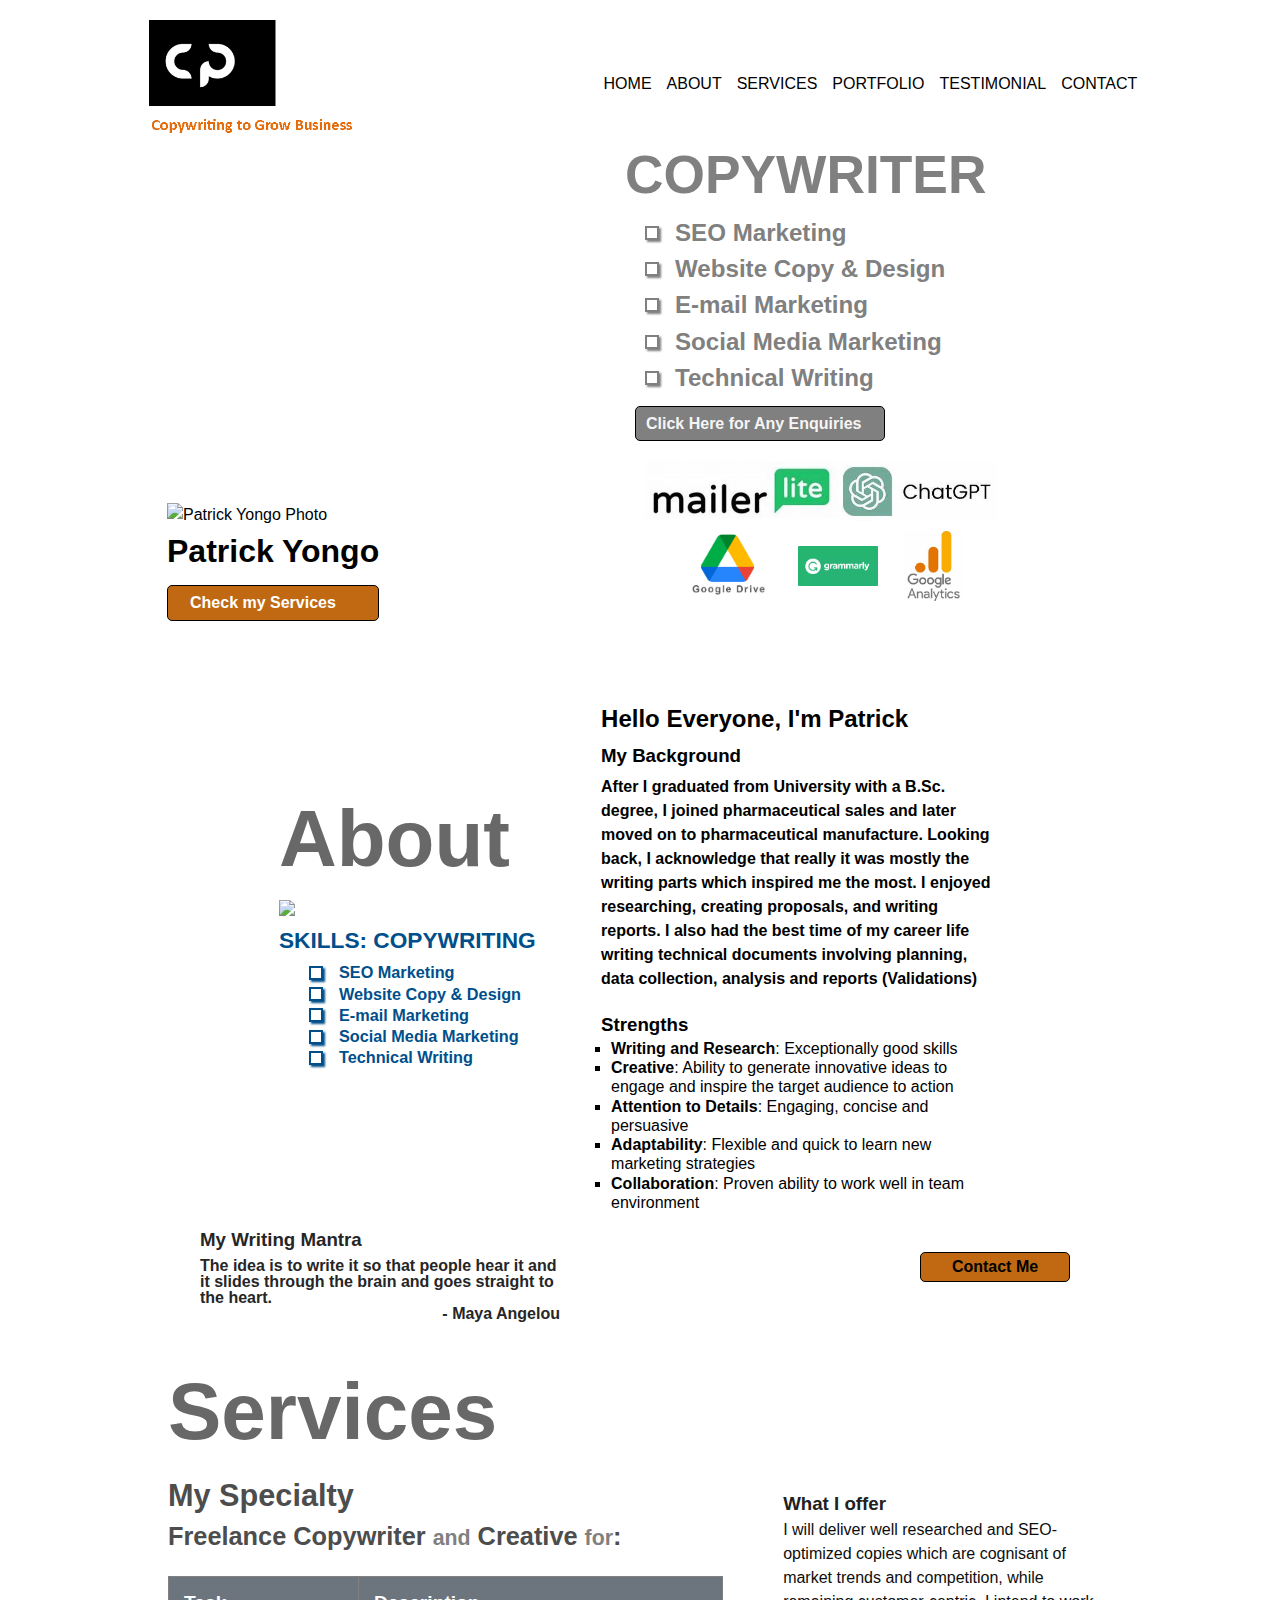
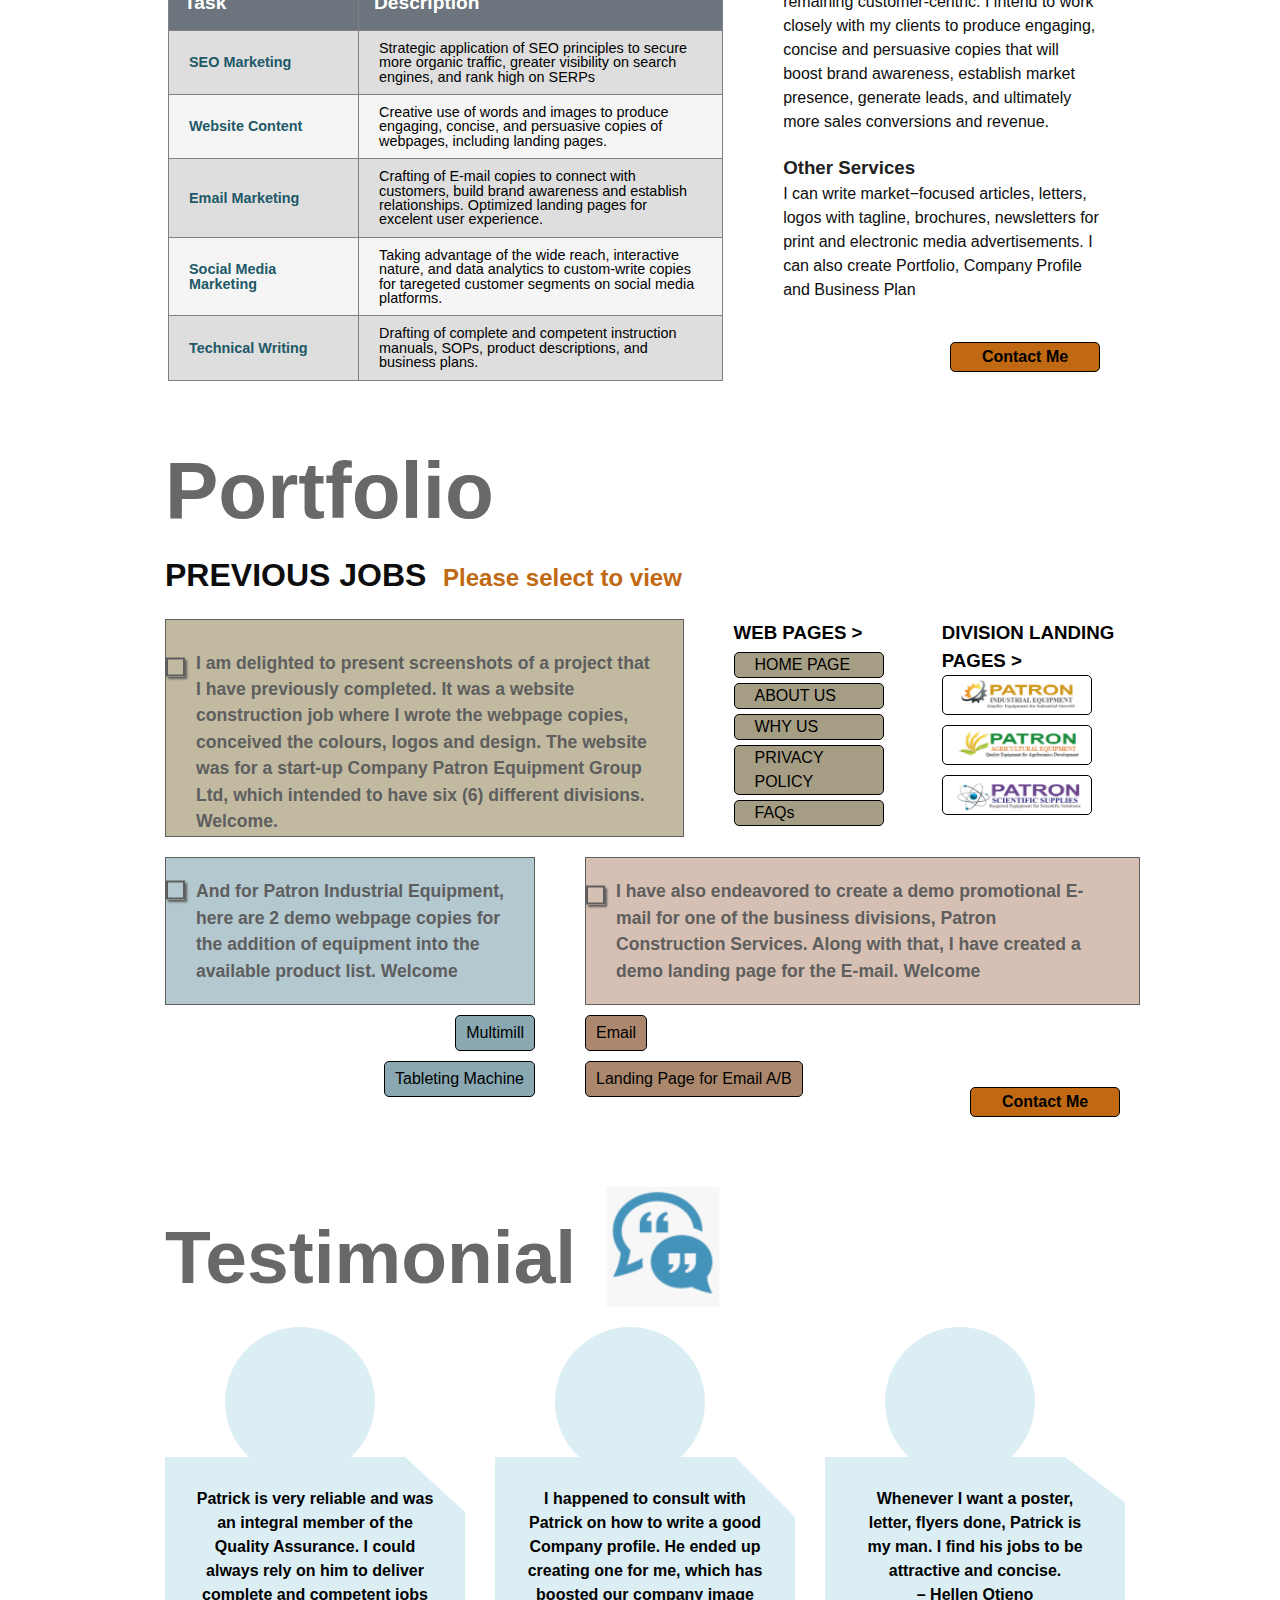
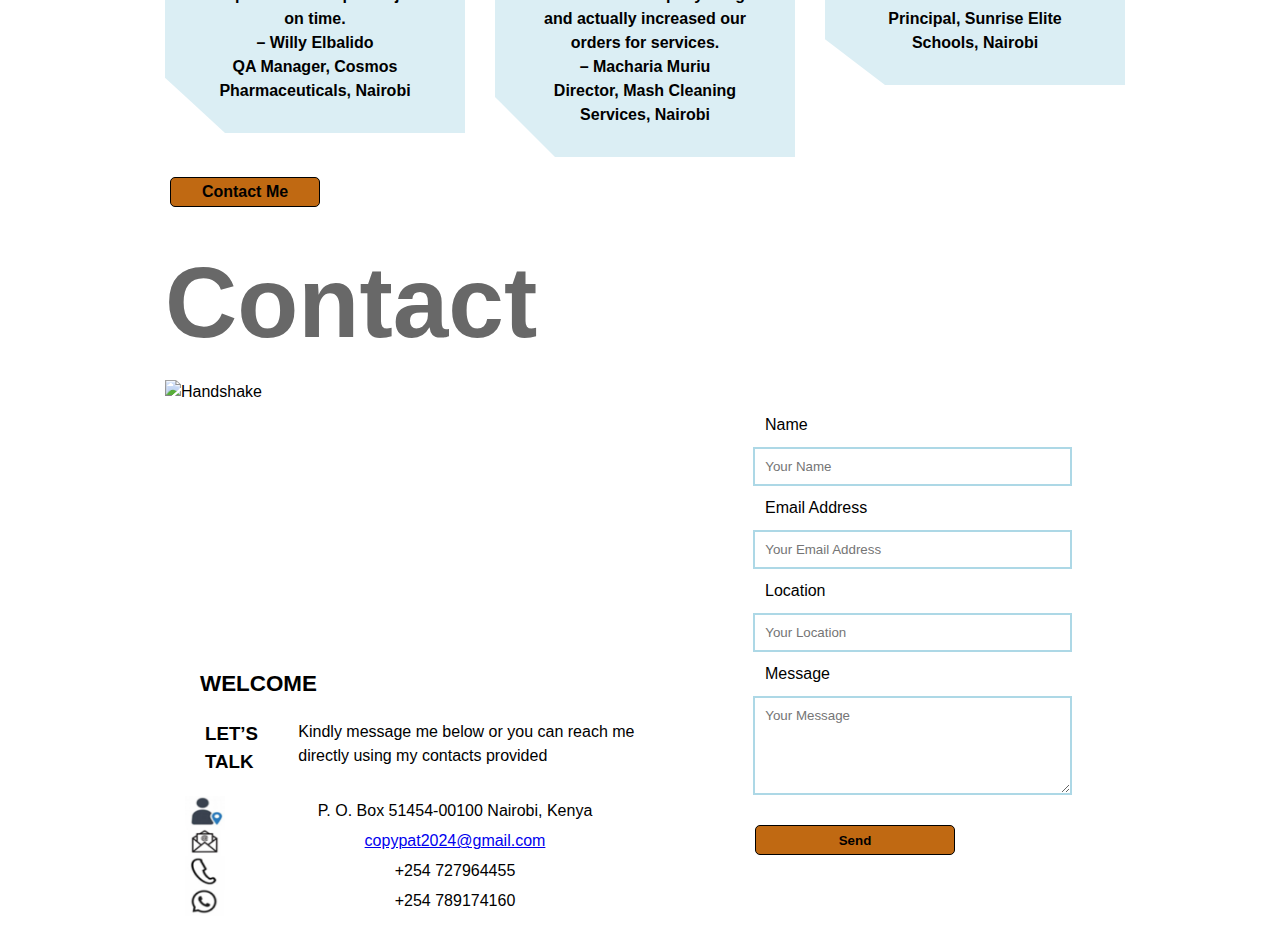
==== commit d4838242: "Replace About us images" ====
--- a/index.html
+++ b/index.html
@@ -11,7 +11,6 @@
     <header>
         <div class="logo">
             <img src="./assets/cp-logo.png" alt="Patrick Logo" style="height: 120px;">
-            <!--<p><b>Copywriting to Grow Business</b></p>-->
         </div>
         <nav>
             <ul>
@@ -147,12 +146,6 @@
             </table>
         </div>
         <div class="services-r">
-            <!---
-            <div class="diamond">
-                <img src="./assets/diamond.png" alt="diamond image">
-                <p>Strength, Purity, Value, Beauty</p>
-            </div>
-            -->
             <div class="offer">
                 <h3>What I offer</h3>
                 <p>I will deliver well researched and SEO-optimized copies which are cognisant of market trends and competition, while remaining customer-centric. I intend to work closely with my clients  to produce engaging, concise and persuasive copies that will boost brand awareness,  establish market presence, generate leads, and ultimately more sales conversions and revenue.</p>
@@ -173,7 +166,7 @@
         </div>
         <div class="portfolio-container">
             <div class="portfolio-t">
-                <p>I  am delighted to present parts of a project that I have previously completed. It was a website construction job where I wrote the webpage copies, conceived the colours, logos and design.
+                <p>I  am delighted to present screenshots of a project that I have previously completed. It was a website construction job where I wrote the webpage copies, conceived the colours, logos and design.
                     The website was for a start-up Company Patron Equipment Group Ltd, which intended to have six (6) different divisions. Welcome.</p>
                 <div class="portfolio-t-r">
                     <div class="webpages-container">
@@ -185,7 +178,7 @@
                         <div class="faqs 5 webpages redirect">FAQs</div>
                      </div>
                      <div class="landing-pages">
-                        <h3>LANDING PAGES ></h3>
+                        <h3>DIVISION LANDING PAGES ></h3>
                         <div class="logo-container">
                             <img src="./assets/patron1.png" alt="patron logo" class="patron-industrial 1 redirect">
                             <img src="./assets/patron2.png" alt="patron logo" class="patron-agricultural 1 redirect">
@@ -209,8 +202,8 @@
                         I have also endeavored to create a demo promotional E-mail for one of the business divisions, Patron Construction Services. Along with that, I have created a demo landing page for the E-mail. Welcome
                     </p>
                     <!-- email-style class to style email redirect -->
-                    <div class="email-sample 1 redirect email-style">Email A/B</div>
-                    <div class="email-landing-page 1 redirect email-style">Landing Page for Email</div>
+                    <div class="email-sample 1 redirect email-style">Email</div>
+                    <div class="email-landing-page 1 redirect email-style">Landing Page for Email A/B</div>
                     <div class="contact-me" style="float: right; margin-top: -20px;"><a href="#contact">Contact Me</a></div>
                 </div>
             </div>
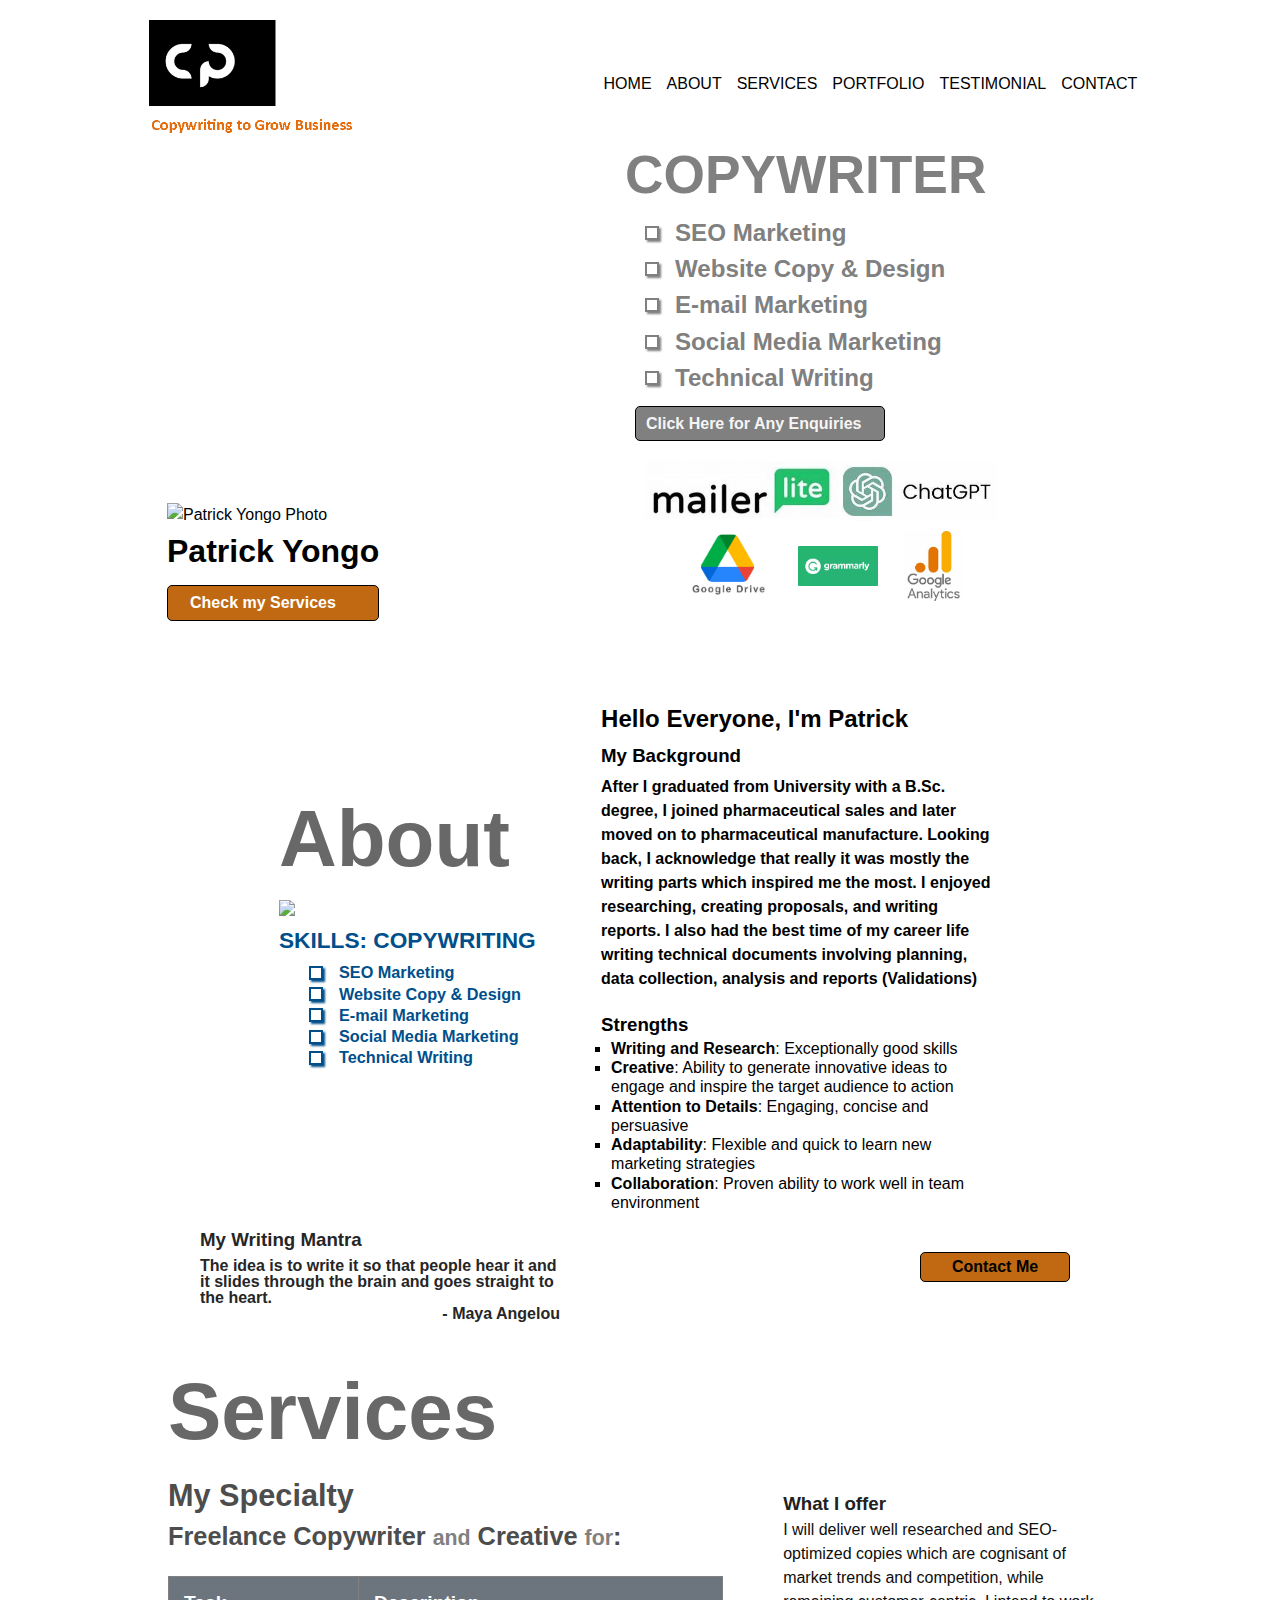
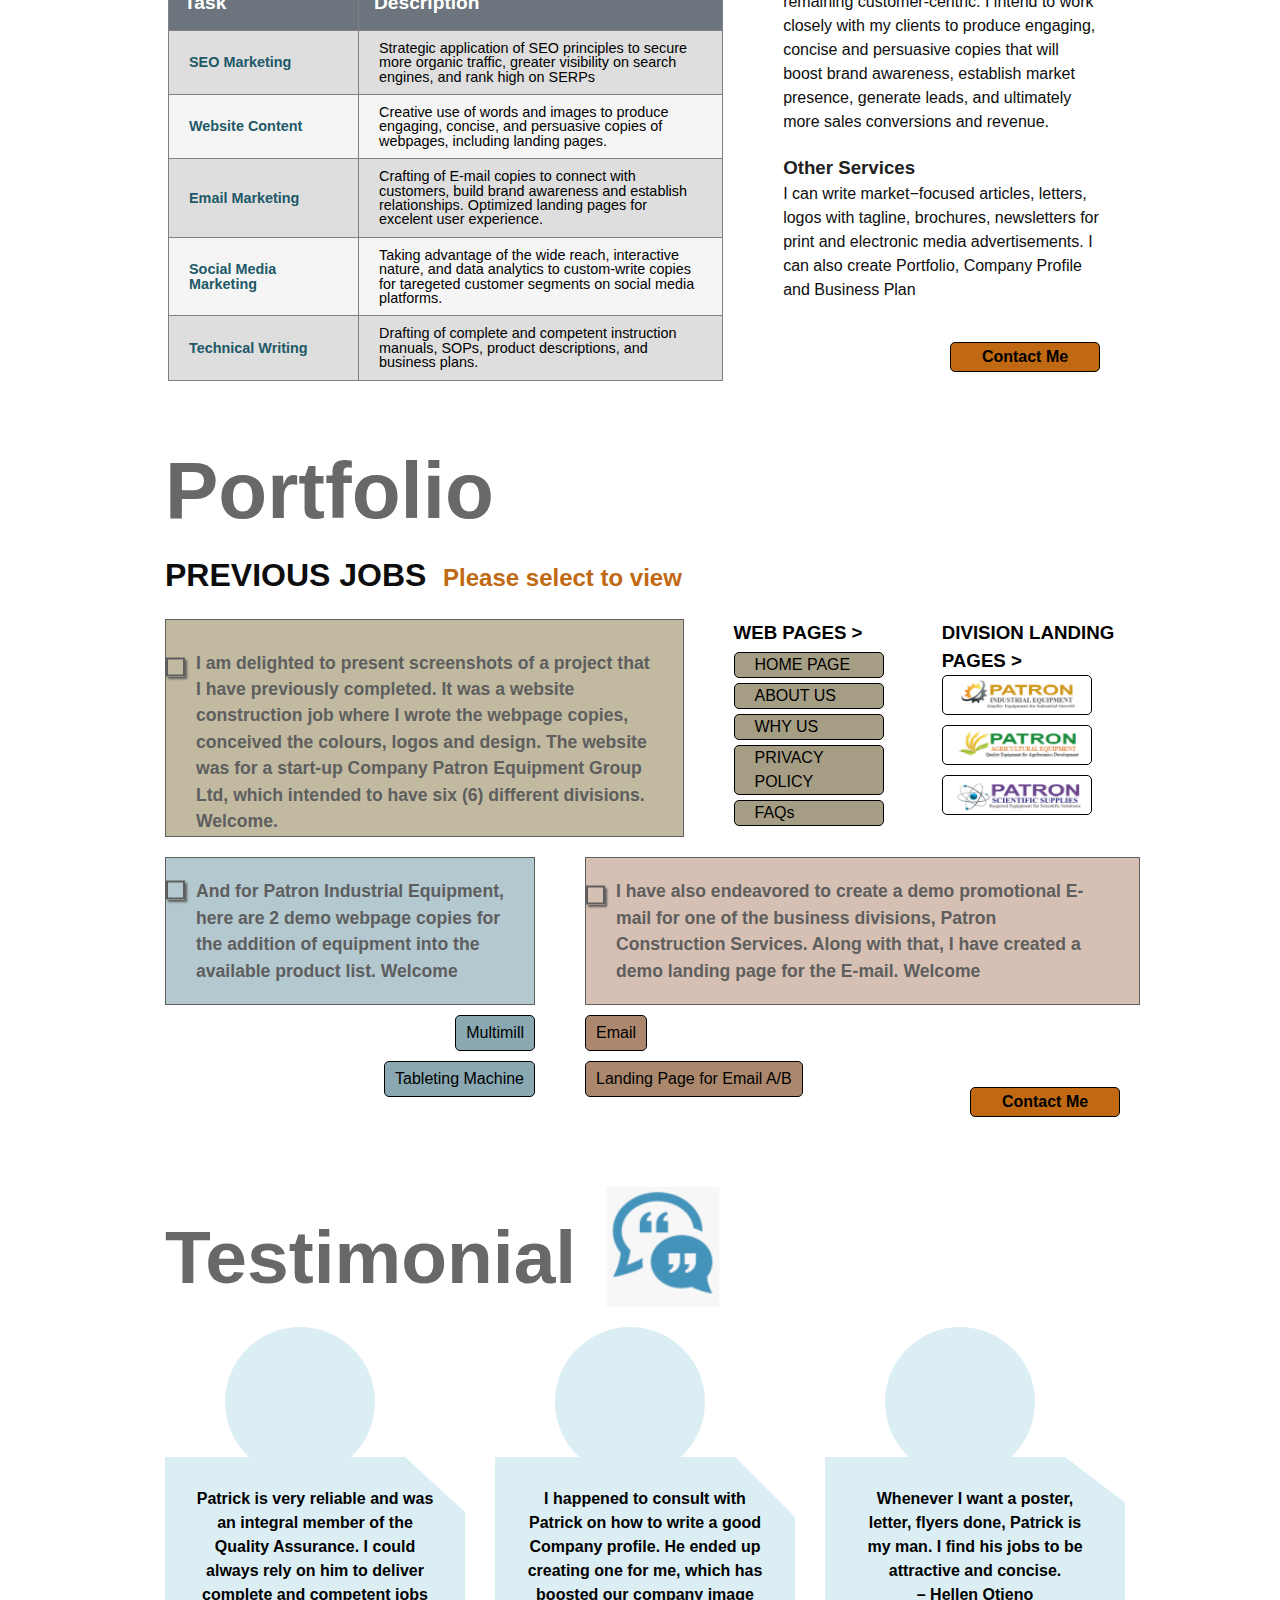
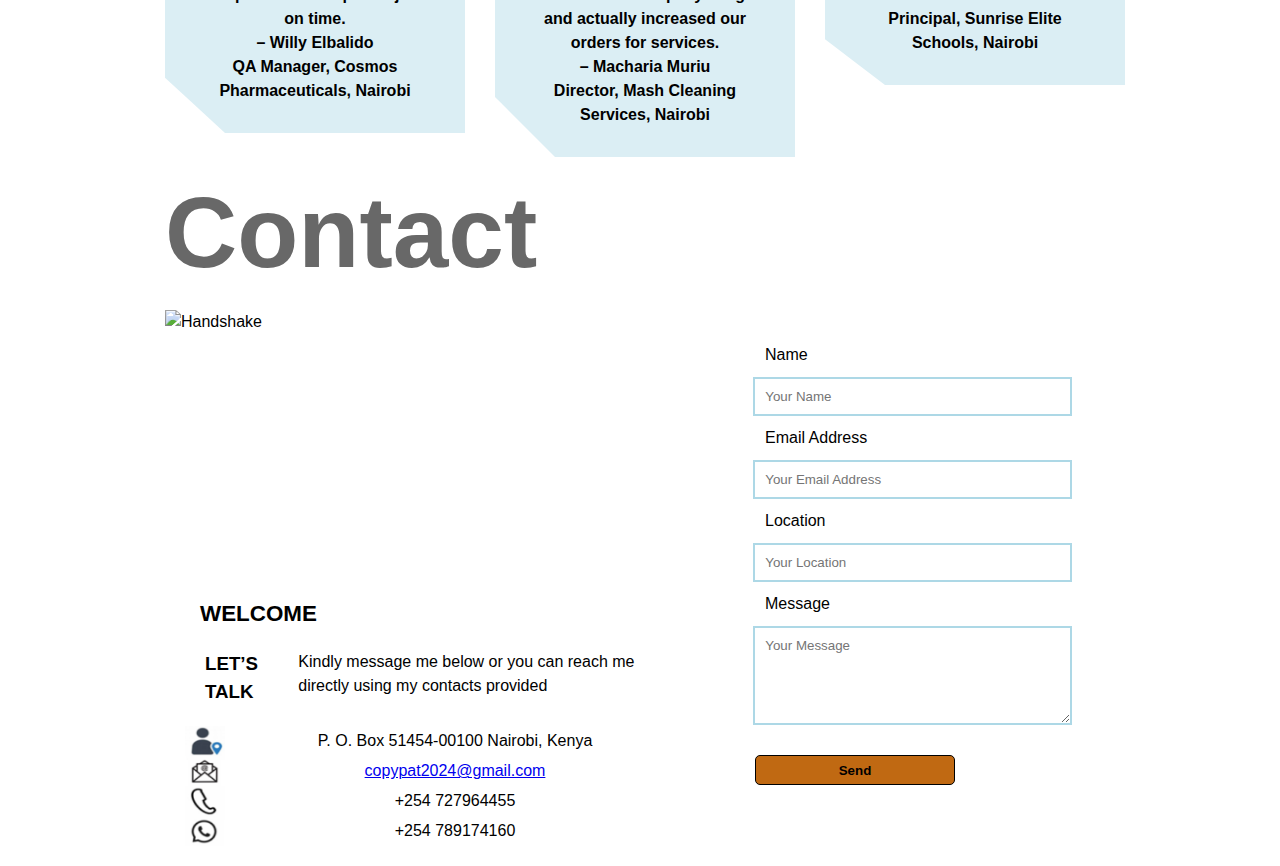
==== commit 2d793975: "Remove testimonial CTA" ====
--- a/index.html
+++ b/index.html
@@ -238,9 +238,6 @@
                </div>
            </div>
         </div>
-        <div class="contact-me">
-            <a href="#contact">Contact Me</a>
-        </div>
     </section>
 
     <section id="contact" class="section">
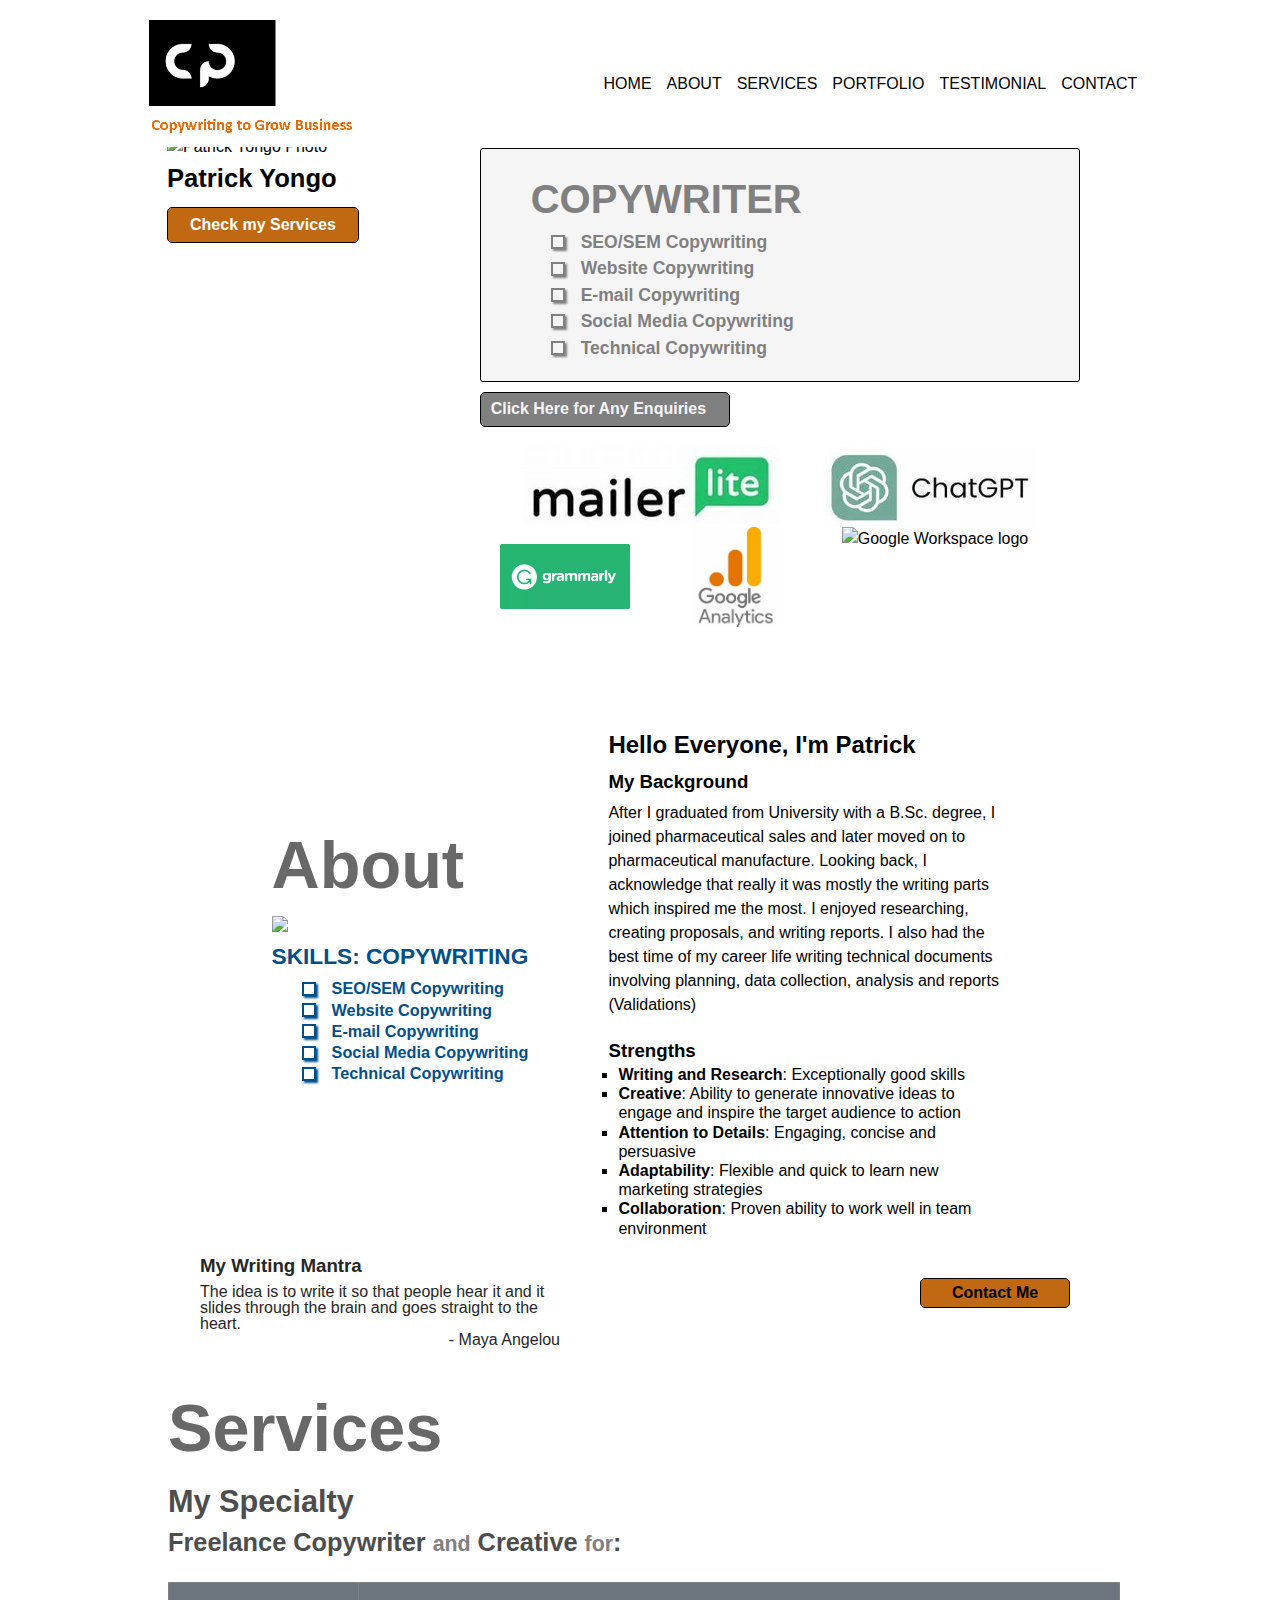
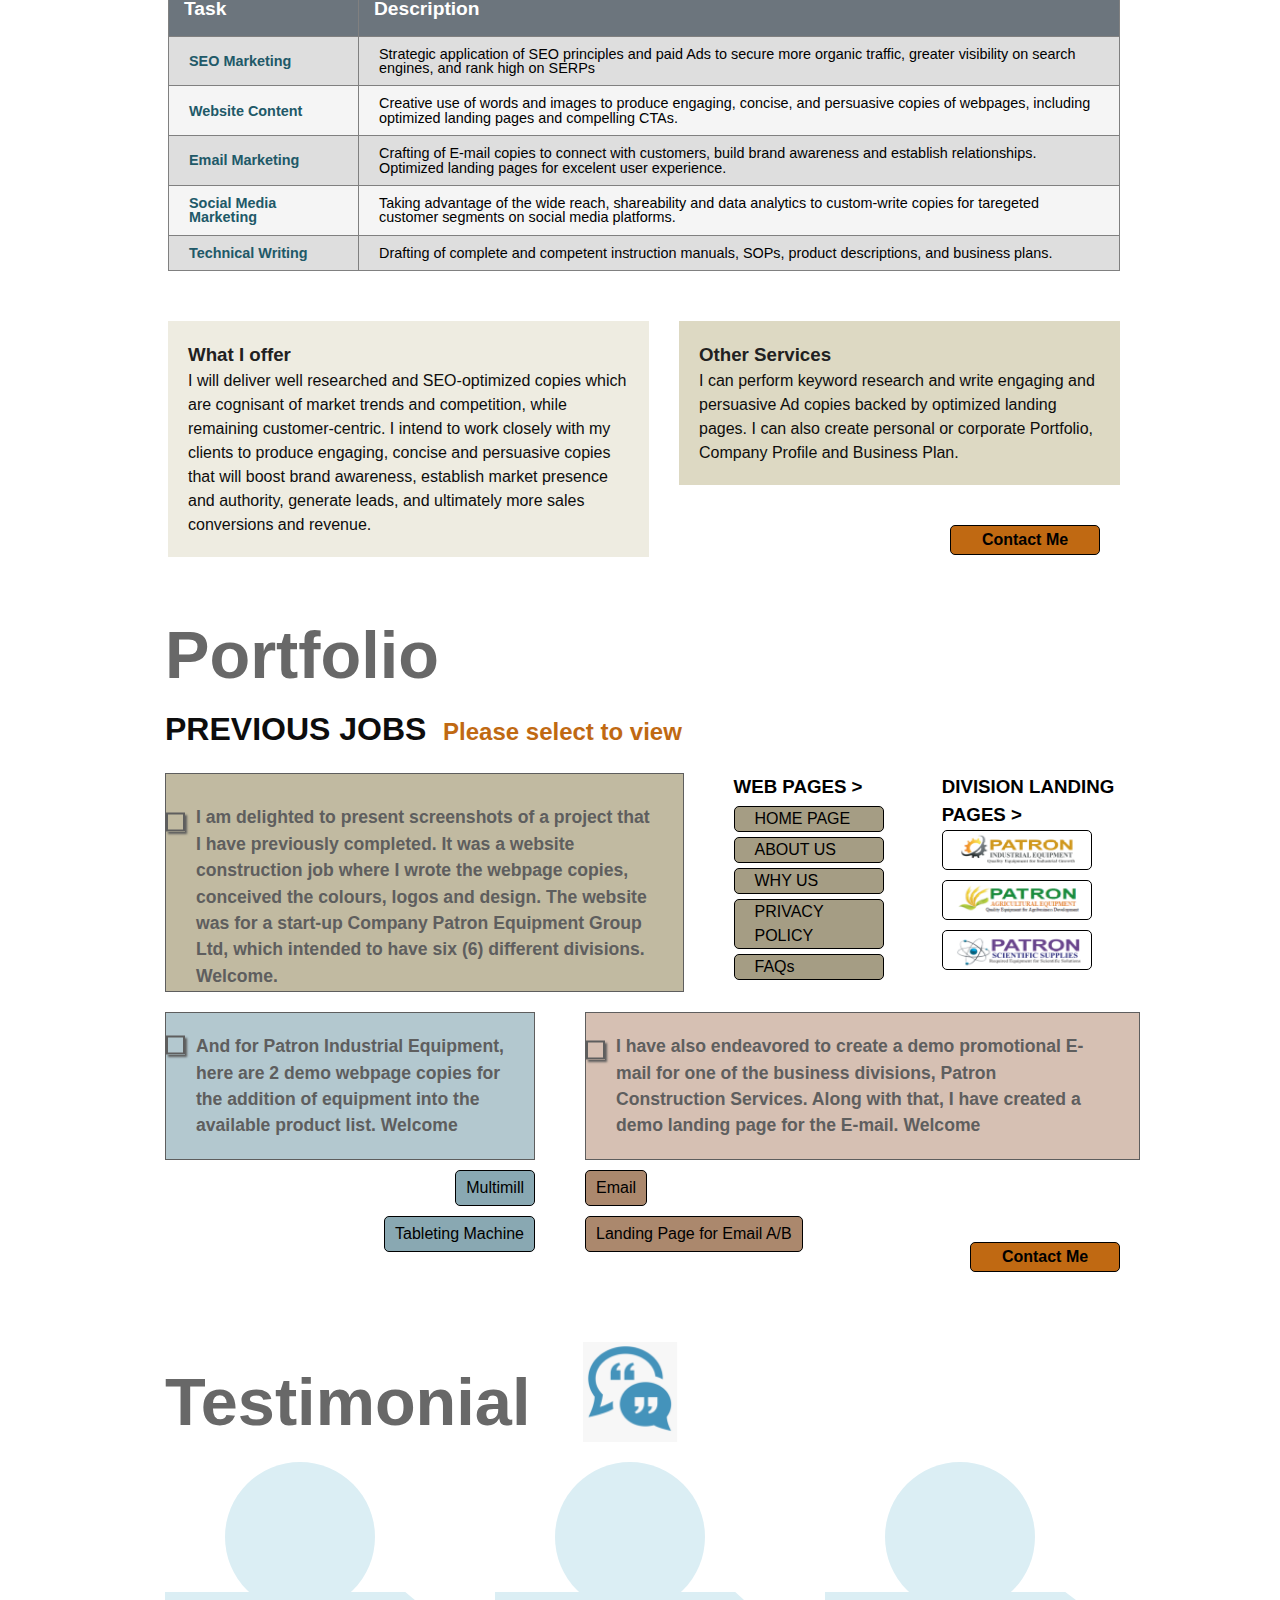
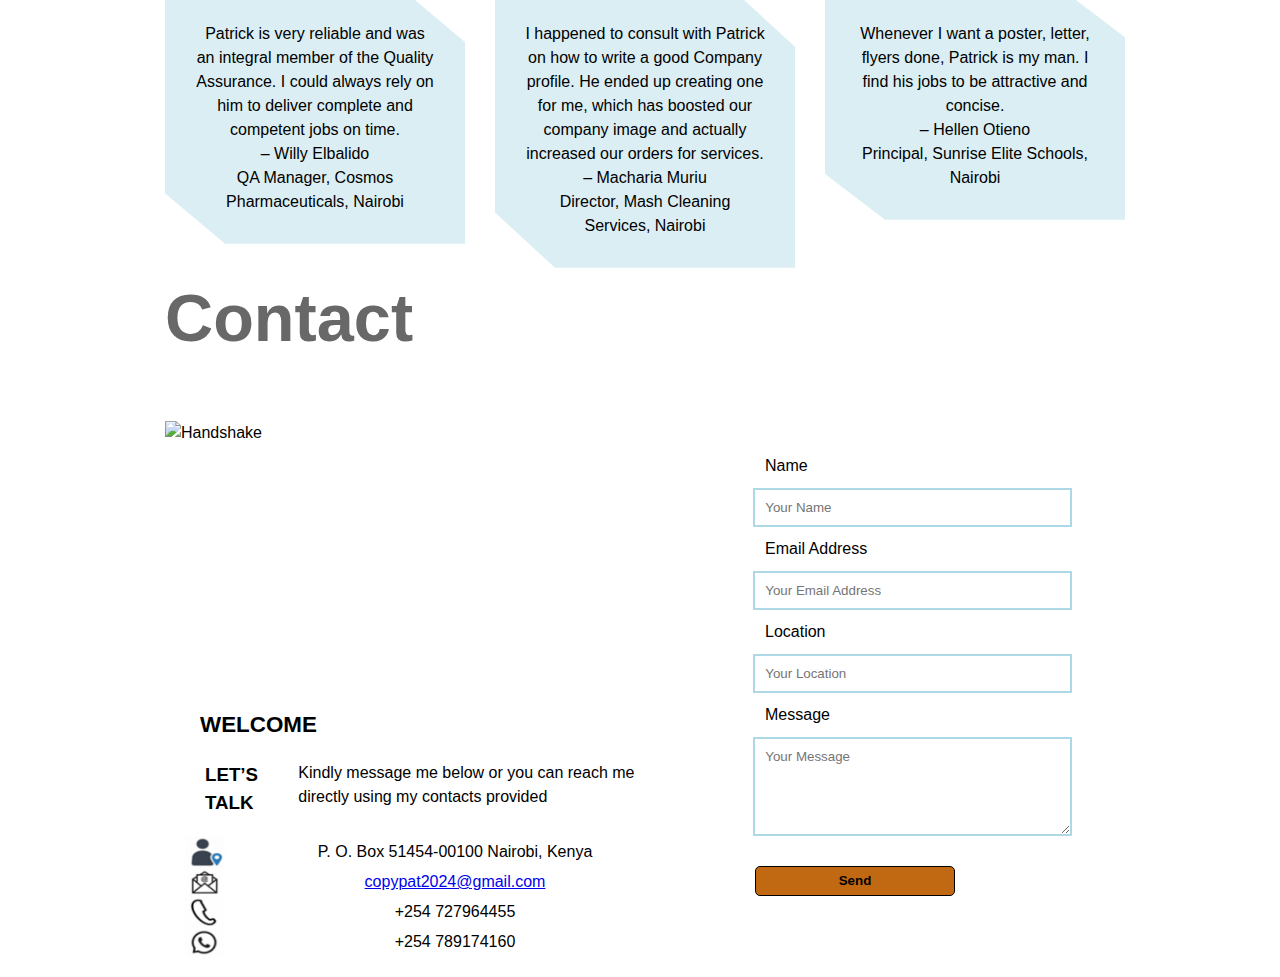
==== commit 4ed98b97: "Add requested style changes" ====
--- a/index.html
+++ b/index.html
@@ -5,7 +5,10 @@
     <meta name="viewport" content="width=device-width, initial-scale=1.0">
     <title>Patrick Yongo - Copywriter</title>
     <link rel="stylesheet" href="./styles.css">
-    <link rel="icon" type="image/x-icon" href="./assets/cp-favicon.png">   
+    <link rel="icon" type="image/x-icon" href="./assets/cp-favicon.png">
+    <meta name="robots" content="index, follow">
+    <meta name="keywords" content="Copywriting,professional copywriter,copywriting services,content writing,website copywriting,SEO copywriting,freelance copywriter,marketing copywriter,advertising copywriter,top copywriting services,creative copywriting,copywriting agency,copywriting company,copywriter in Kenya,copywriter in Africa,copywriter for websites,affordable copywriting services,content marketing services,blog writing services,product descriptions,advertising copywriting services,SEO content writing,website content writer,freelance content writer,professional copywriting services,best copywriter in Kenya,best copywriting services in Africa,top freelance copywriter,top copywriting agency,copywriting for businesses,copywriting for brands,creative content writing,copywriting solutions">
+    <meta name="description" content="Patrick Yongo is a professional copywriter offering top copywriting services in Kenya and Africa. He is a freelance copywriter specializing in SEO copywriting, website copywriting, email copywriting, social media copywriting, and technical copywriting.">
 </head>
 <body>
     <header>
@@ -34,28 +37,30 @@
         </div>
             
         <div class="badge">
-            <h1>COPYWRITER</h1>
-            <ul class="badge_services">
-                <li>SEO Marketing</li>
-                <li>Website Copy & Design</li>
-                <li>E-mail Marketing</li>
-                <li>Social Media Marketing</li>
-                <li>Technical Writing</li>
-            </ul>
-
-            <div class="links">
+            <div class="badge-services-container">
+                <h1>COPYWRITER</h1>
+                <ul class="badge-services">
+                    <li>SEO/SEM Copywriting</li>
+                    <li>Website Copywriting</li>
+                    <li>E-mail Copywriting</li>
+                    <li>Social Media Copywriting</li>
+                    <li>Technical Copywriting</li>
+                </ul>
+            </div>
+
+            <div class="link">
                 <a href="#contact"><b>Click Here for Any Enquiries</b></a>
             </div>
 
-            <div class="patron">
-                <div class="patron-t">
+            <div class="logos">
+                <div class="logos-t">
                     <img src="./assets/mailer-lite.jpg" alt="Mailer Lite logo">
                     <img src="./assets/chat-gpt.jpg" alt="Chat GPT logo">
                 </div>
-                <div class="patron-b">
-                    <img src="./assets/google-drive.jpg" alt="Google Drive logo">
-                    <img src="./assets/grammarly.webp" alt="Grammarly logo" style="height: 40px;">
-                    <img src="./assets/google-analytics.jpg" alt="Google Analytics logo" style="height: 70px; margin-left: 5px;">
+                <div class="logos-b">
+                    <img src="./assets/grammarly.webp" alt="Grammarly logo" style="height: 65px; margin-left: 0px;">
+                    <img src="./assets/google-analytics.jpg" alt="Google Analytics logo" style="height: 100px;">
+                    <img src="./assets/google-workspace.jpg" alt="Google Workspace logo" style="height: 100px;">
                 </div>
             </div>
 
@@ -70,11 +75,11 @@
             <div class="about_skills">
                 <h2>SKILLS: COPYWRITING</h2>
                 <ul>
-                    <li>SEO Marketing</li>
-                    <li>Website Copy & Design</li>
-                    <li>E-mail Marketing</li>
-                    <li>Social Media Marketing</li>
-                    <li>Technical Writing</li>
+                    <li>SEO/SEM Copywriting</li>
+                    <li>Website Copywriting</li>
+                    <li>E-mail Copywriting</li>
+                    <li>Social Media Copywriting</li>
+                    <li>Technical Copywriting</li>
                 </ul>
             </div>
             </div>
@@ -100,8 +105,8 @@
         <div class="about_footer">
             <div class="about_quote">
                 <h3>My Writing Mantra</h3>
-                <p><b>The idea is to write it so that people hear it and it slides through the brain and goes straight to the heart.</b></p>
-                <p class="quote_name"><b>- Maya Angelou</b></p>
+                <p>The idea is to write it so that people hear it and it slides through the brain and goes straight to the heart.</p>
+                <p class="quote_name">- Maya Angelou</p>
             </div>
             <div class="contact-me about-contact">
                 <a href="#contact"><b>Contact Me</b></a>
@@ -110,7 +115,7 @@
     </section>
 
     <section id="services" class="section">
-        <div class="services-l">
+        <div class="services-t">
             <h1>Services</h1>
             <h2>My Specialty</h2>
             <h3>Freelance Copywriter <span style="font-size: 16pt;color:gray">and</span> Creative <span style="font-size: 16pt;color: gray">for</span>:</h3>
@@ -124,11 +129,11 @@
                 <tbody>
                     <tr>
                         <td class="td-data">SEO Marketing</td>
-                        <td>Strategic application of SEO principles to secure more organic traffic, greater visibility on search engines, and rank high on SERPs</td>
+                        <td>Strategic application of SEO principles and paid Ads to secure more organic traffic, greater visibility on search engines, and rank high on SERPs</td>
                     </tr>
                     <tr>
                         <td class="td-data">Website Content</td>
-                        <td>Creative use of words and images to produce engaging, concise, and persuasive copies of webpages, including landing pages.</td>
+                        <td>Creative use of words and images to produce engaging, concise, and persuasive copies of webpages, including optimized landing pages and compelling CTAs.</td>
                     </tr>
                     <tr>
                         <td class="td-data">Email Marketing</td>
@@ -136,7 +141,7 @@
                     </tr>
                     <tr>
                         <td class="td-data">Social Media Marketing</td>
-                        <td>Taking advantage of the wide reach, interactive nature, and data analytics to custom-write copies for taregeted customer segments on social media platforms.</td>
+                        <td>Taking advantage of the wide reach, shareability and data analytics to custom-write copies for taregeted customer segments on social media platforms.</td>
                     </tr>
                     <tr>
                         <td class="td-data">Technical Writing</td>
@@ -145,18 +150,20 @@
                 </tbody>
             </table>
         </div>
-        <div class="services-r">
+        <div class="services-b">
             <div class="offer">
                 <h3>What I offer</h3>
-                <p>I will deliver well researched and SEO-optimized copies which are cognisant of market trends and competition, while remaining customer-centric. I intend to work closely with my clients  to produce engaging, concise and persuasive copies that will boost brand awareness,  establish market presence, generate leads, and ultimately more sales conversions and revenue.</p>
-            </div>
-            <div class="other-services">
-                <h3>Other Services</h3>
-                <p>I can write market−focused articles, letters, logos with tagline, brochures, newsletters for print and electronic media advertisements. 
-                    I can also create Portfolio, Company Profile and Business Plan</p>
-            </div>            
-            <div class="contact-me" style="float: right;"><a href="#contact">Contact Me</a></div>
-        </div> 
+                <p>I will deliver well researched and SEO-optimized copies which are cognisant of market trends and competition, while remaining customer-centric. I intend to work closely with my clients  to produce engaging, concise and persuasive copies that will boost brand awareness,  establish market presence and authority, generate leads, and ultimately more sales conversions and revenue.</p>
+            </div>
+            <div class="other-services-container">
+                <div class="other-services">
+                    <h3>Other Services</h3>
+                    <p>I can perform keyword research and write engaging and persuasive Ad copies backed by optimized landing pages. I can also create personal or corporate Portfolio, Company Profile and Business Plan.</p>
+                </div>
+                <div class="contact-me" style="float: right;"><a href="#contact">Contact Me</a></div>
+            </div>
+        </div>
+        
     </section>
     
     <section id="portfolio" class="section">
--- a/styles.css
+++ b/styles.css
@@ -45,7 +45,7 @@
   display: flex;
   justify-content: center;
   align-items: center;
-  align-items: flex-end;
+  align-items: flex-start;
   margin-top: 105px;
   padding-top: 30px;
 }
@@ -53,7 +53,7 @@
   margin-left: 27px;
 }
 #home .intro h1 {
-  font-size: 2em;
+  font-size: 1.6em;
 }
 #home .intro .intro_link {
   background-color: #c06912;
@@ -74,23 +74,33 @@
   padding: 10px 20px;
   border-radius: 5px;
 }
-#home .badge h1 {
-  font-size: 40pt;
+#home .badge {
+  width: 60%;
+}
+#home .badge .badge-services-container {
+  background-color: #f5f5f5;
+  border: 1px solid black;
+  border-radius: 3px;
+  padding: 20px 50px;
+  margin-top: 13px;
+}
+#home .badge .badge-services-container h1 {
+  font-size: 30pt;
   color: grey;
 }
-#home .badge .badge_services {
+#home .badge .badge-services-container .badge-services {
   list-style: none;
   text-align: left;
   padding-left: 20px;
   font-weight: bold;
   color: grey;
 }
-#home .badge .badge_services li {
+#home .badge .badge-services-container .badge-services li {
   position: relative;
   padding-inline: 30px;
-  font-size: 18.1pt;
-}
-#home .badge .badge_services li::before {
+  font-size: 1.1rem;
+}
+#home .badge .badge-services-container .badge-services li::before {
   content: "";
   position: absolute;
   top: 50%;
@@ -101,55 +111,45 @@
   border: 2px solid grey;
   box-shadow: 2px 2px 2px grey;
 }
-#home .links {
+#home .badge .link {
   display: flex;
   align-items: center;
   background: grey;
   height: 35px;
   width: 250px;
-  margin: 10px;
+  margin-block: 10px;
+  margin-left: 0px;
   padding-inline: 10px;
   text-align: left;
   border: 1px solid black;
   border-radius: 5px;
 }
-#home .links:hover {
+#home .badge .link:hover {
   background-color: #666666;
   transform: scale(1.05);
   transition: all 0.3s ease;
 }
-#home .links a {
+#home .badge .link a {
   color: whitesmoke;
   text-decoration: none;
   margin-left: 0;
   text-align: left;
   font-size: 12pt;
 }
-#home .patron {
+#home .badge .logos {
   display: flex;
   flex-direction: column;
   margin: 20px;
   justify-content: space-around;
-  gap: 10px;
-}
-#home .patron .patron-t, #home .patron .patron-b {
-  display: flex;
-  align-items: center;
-}
-#home .patron .patron-t img {
-  flex: 1;
-}
-#home .patron .patron-b {
-  gap: 20px;
-}
-#home .patron .patron-t img {
-  height: 60px;
+}
+#home .badge .logos .logos-t, #home .badge .logos .logos-b {
+  display: flex;
+  align-items: center;
+  width: 100%;
+}
+#home .badge .logos .logos-t img {
+  height: 80px;
   width: auto;
-}
-#home .patron .patron-b img {
-  height: 70px;
-  width: auto;
-  gap: 5px;
 }
 
 #about {
@@ -175,7 +175,7 @@
 }
 #about .about .about_l h1 {
   color: #686868;
-  font-size: 60pt;
+  font-size: 50pt;
   padding-block: 0px;
 }
 #about .about .about_l .about_skills {
@@ -224,7 +224,6 @@
 }
 #about .about .about_r .about_info p {
   margin-block: 5px;
-  font-weight: bold;
 }
 #about .about .about_r .about_strengths {
   margin-top: 20px;
@@ -269,97 +268,91 @@
   display: flex;
   justify-content: center;
   align-items: center;
+  flex-direction: column;
   padding-top: 30px;
 }
-#services .services-l {
-  width: 60%;
+#services .services-t {
   padding-inline: 20px;
   margin-left: 8px;
 }
-#services .services-l h1 {
+#services .services-t h1 {
   color: #686868;
-  font-size: 60pt;
-}
-#services .services-l h2 {
+  font-size: 50pt;
+}
+#services .services-t h2 {
   color: #4d4d4d;
   font-size: 23pt;
 }
-#services .services-l h3 {
+#services .services-t h3 {
   color: #4d4d4d;
   font-size: 19pt;
 }
-#services .services-l .styled-table {
+#services .services-t .styled-table {
   width: 100%;
   border-collapse: collapse;
   margin: 20px 0;
   font-size: 16px;
   text-align: left;
 }
-#services .services-l .styled-table thead tr {
+#services .services-t .styled-table thead tr {
   background-color: #6c757d; /* Dark gray */
   color: #ffffff;
   text-align: left;
 }
-#services .services-l .styled-table thead tr th {
+#services .services-t .styled-table thead tr th {
   padding: 12px 15px;
   border: 1px solid gray;
   font-size: 1.2rem;
 }
-#services .services-l .styled-table tbody tr {
+#services .services-t .styled-table tbody tr {
   border: 1px solid gray;
 }
-#services .services-l .styled-table tbody tr td {
+#services .services-t .styled-table tbody tr td {
   padding-inline: 20px;
   padding-block: 10px;
   line-height: 0.9rem;
   font-size: 0.9rem;
 }
-#services .services-l .styled-table tbody tr .td-data {
+#services .services-t .styled-table tbody tr .td-data {
   color: #215968;
   font-weight: bold;
   border-right: solid 1px gray;
   width: 190px;
 }
-#services .services-l .styled-table tbody tr:nth-child(odd) {
+#services .services-t .styled-table tbody tr:nth-child(odd) {
   background-color: #dedede; /* Light gray */
 }
-#services .services-l .styled-table tbody tr:nth-child(even) {
+#services .services-t .styled-table tbody tr:nth-child(even) {
   background-color: #f5f5f5; /* Light gray */
 }
-#services .services-r {
-  width: 40%;
+#services .services-b {
+  display: flex;
+  margin-left: 8px;
   padding-inline: 20px;
-  margin-top: 100px;
   padding-top: 10px;
-}
-#services .services-r .offer {
+  gap: 30px;
+}
+#services .services-b .offer {
+  background-color: #eeece1;
   margin-top: 20px;
+  padding: 20px;
   color: #0d0d0d;
-  padding-inline: 20px;
-}
-#services .services-r .offer h3 {
+  height: -moz-fit-content;
+  height: fit-content;
+}
+#services .services-b .offer h3 {
   color: #212121;
 }
-#services .services-r .other-services {
-  padding-inline: 20px;
+#services .services-b .other-services-container .other-services {
+  background-color: #ddd9c3;
+  height: -moz-fit-content;
+  height: fit-content;
+  padding: 20px;
   margin-block: 20px;
   color: #0d0d0d;
 }
-#services .services-r .other-services h3 {
+#services .services-b .other-services-container .other-services h3 {
   color: #212121;
-}
-#services .services-r .diamond {
-  display: flex;
-  justify-content: center;
-  align-items: center;
-  flex-direction: column;
-}
-#services .services-r .diamond img {
-  height: 100px;
-}
-#services .services-r .diamond p {
-  color: rgb(53, 1, 53);
-  font-weight: bold;
 }
 
 #portfolio {
@@ -368,7 +361,7 @@
 }
 #portfolio h1 {
   color: #686868;
-  font-size: 60pt;
+  font-size: 50pt;
 }
 #portfolio h2 {
   color: #0d0d0d;
@@ -555,16 +548,16 @@
   justify-content: flex-start;
 }
 #testimonial .testimonial_header h1 {
-  font-size: 75px;
+  font-size: 50pt;
   margin-left: 15px;
   color: #686868;
   padding-left: 0%;
 }
 #testimonial .testimonial_header img {
-  width: 120px;
-  height: 120px;
+  width: 100px;
+  height: 100px;
   margin-bottom: 20px;
-  margin-left: -390px;
+  margin-left: -410px;
 }
 #testimonial .testimonial-container {
   display: flex;
@@ -587,7 +580,6 @@
   text-align: center;
   -webkit-clip-path: polygon(0 0, 80% 0, 100% 20%, 100% 100%, 20% 100%, 0 80%);
           clip-path: polygon(0 0, 80% 0, 100% 20%, 100% 100%, 20% 100%, 0 80%);
-  font-weight: bold;
 }
 
 #contact {
@@ -601,7 +593,7 @@
 }
 #contact .contact-left h1 {
   color: #686868;
-  font-size: 75pt;
+  font-size: 50pt;
   height: 85pt;
   margin-bottom: 40px;
 }
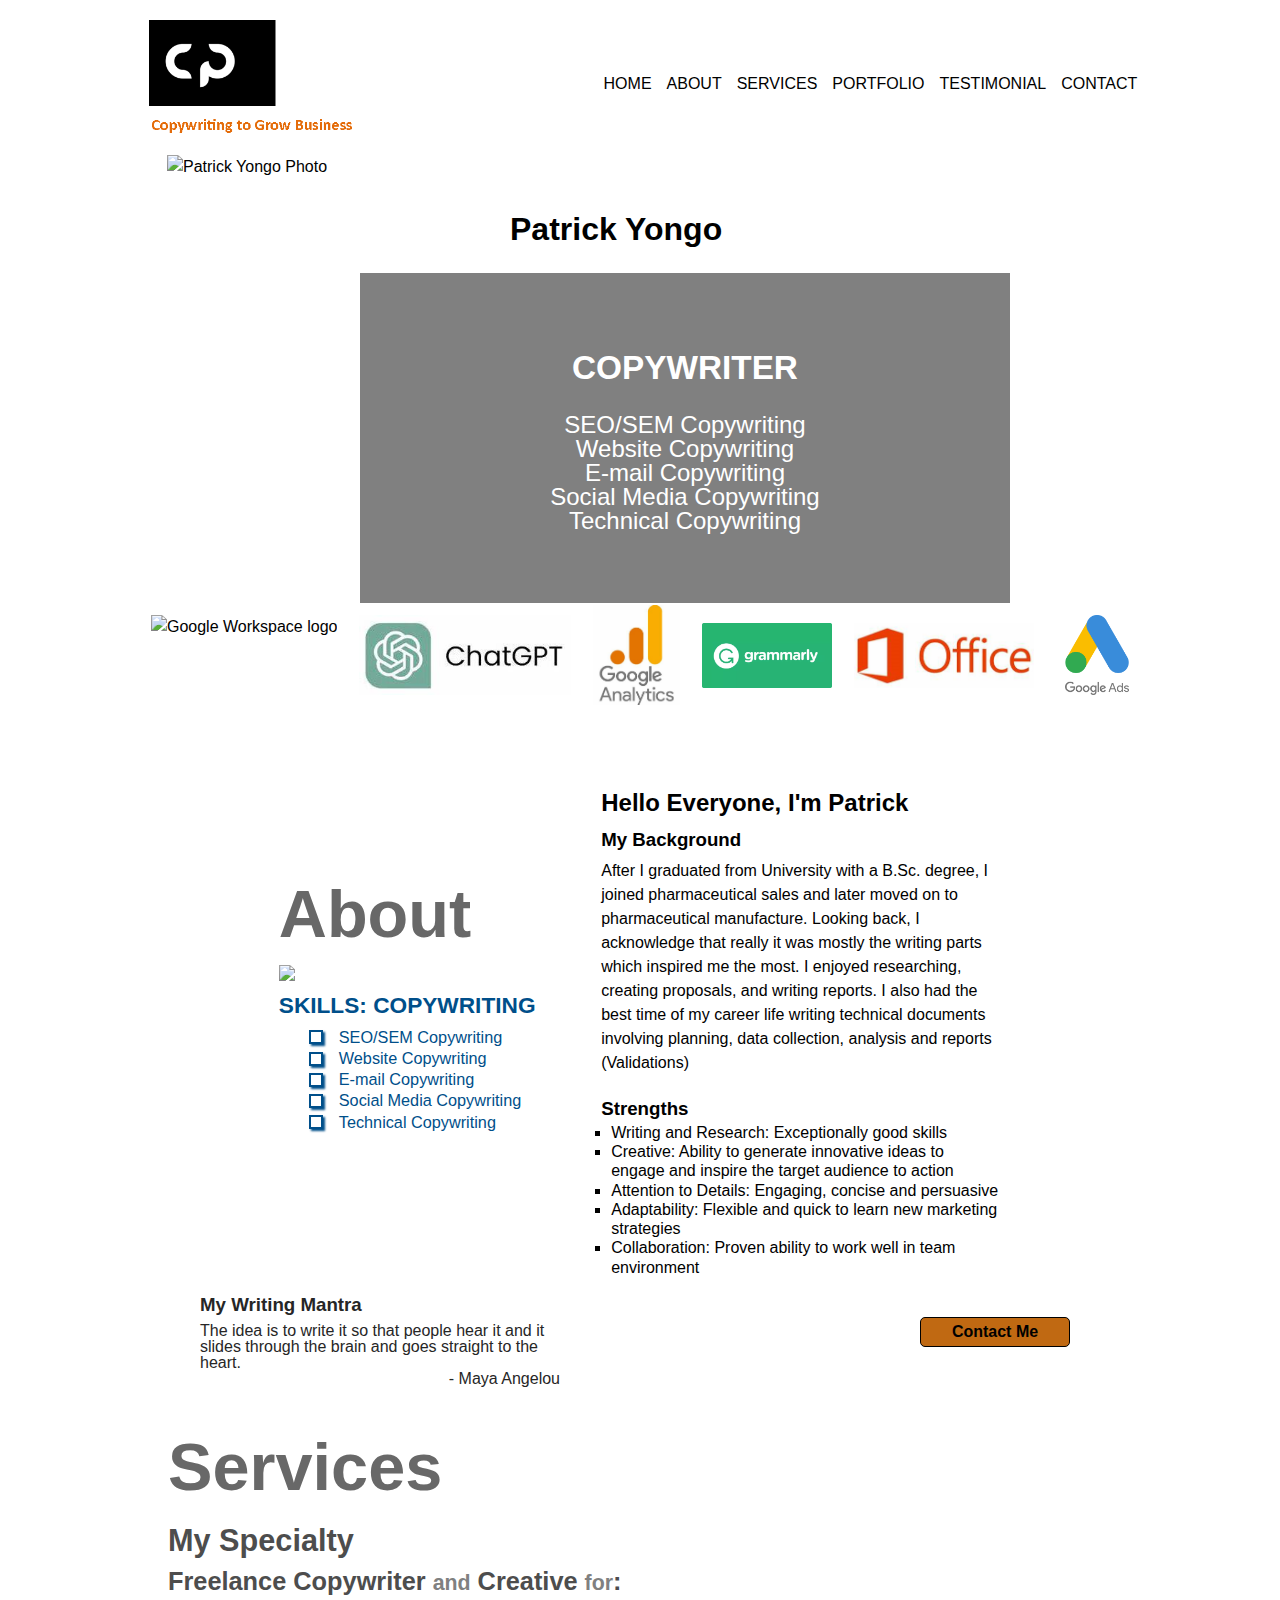
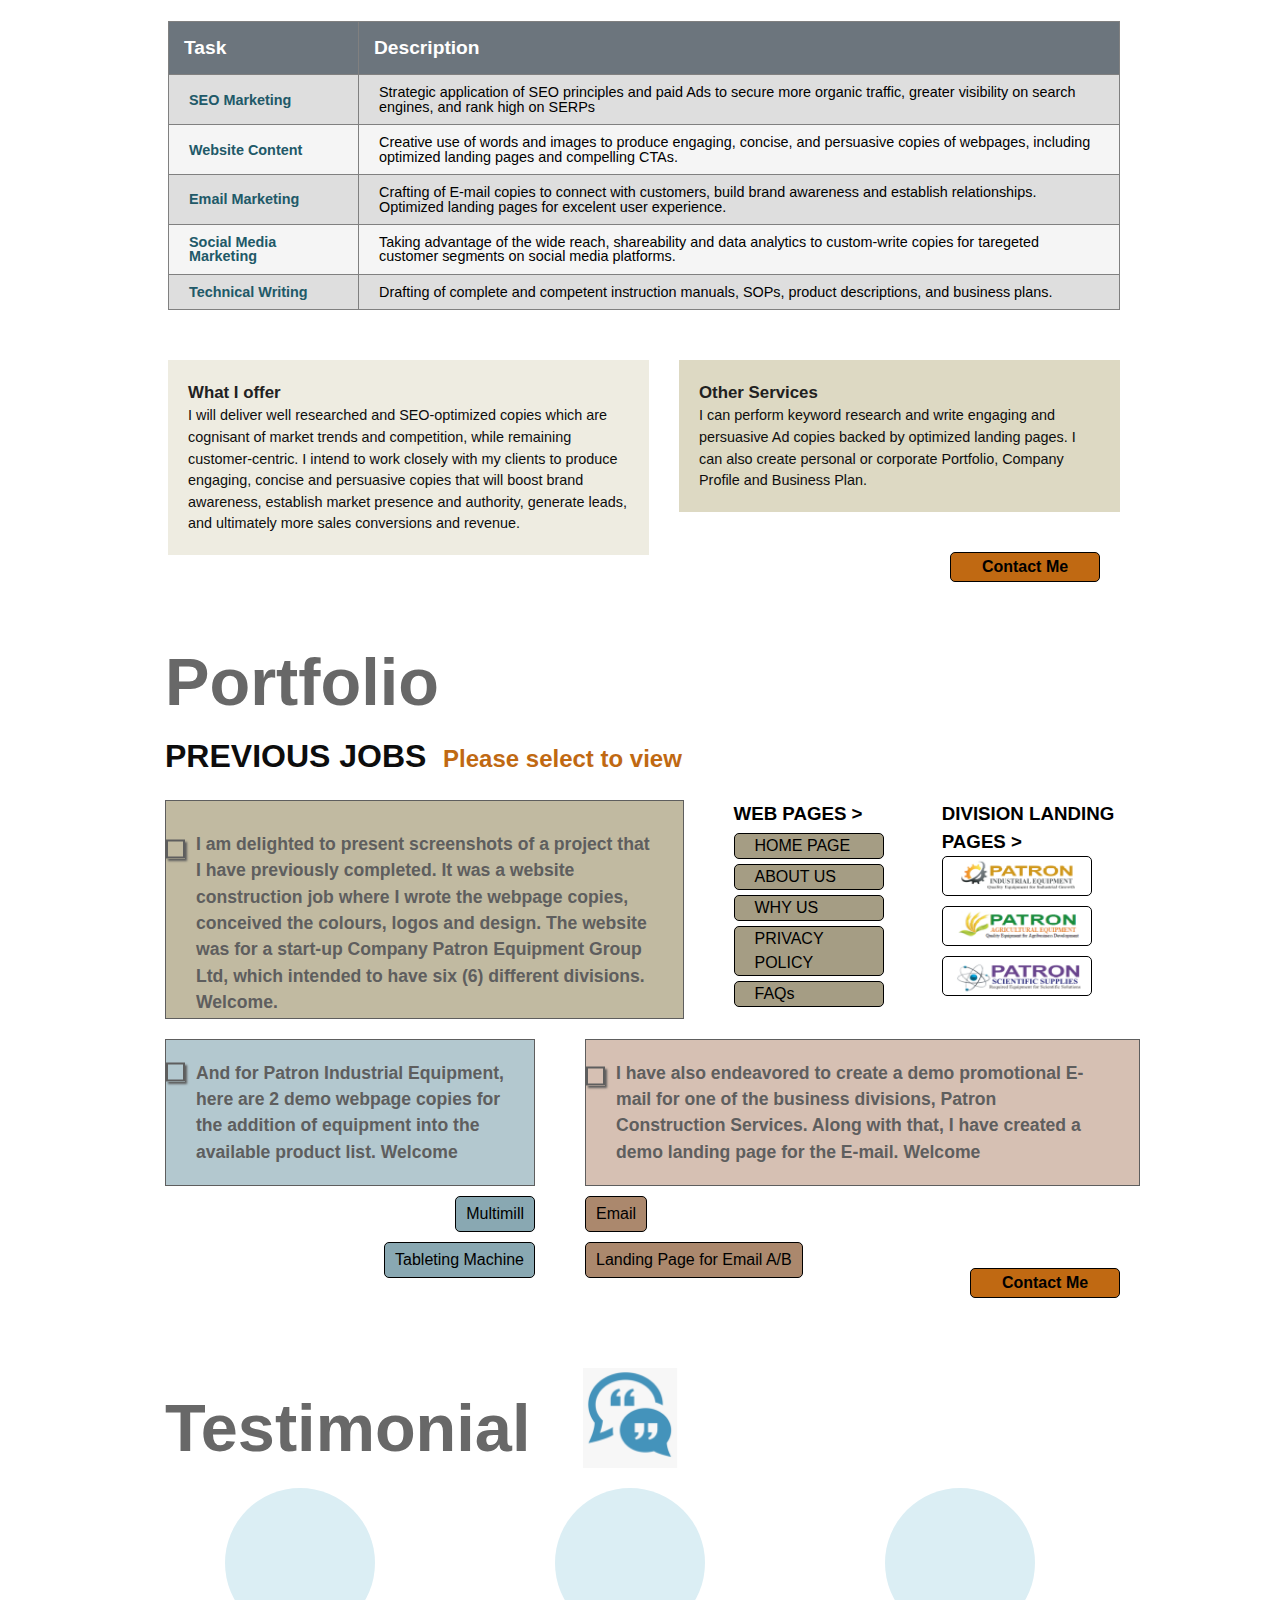
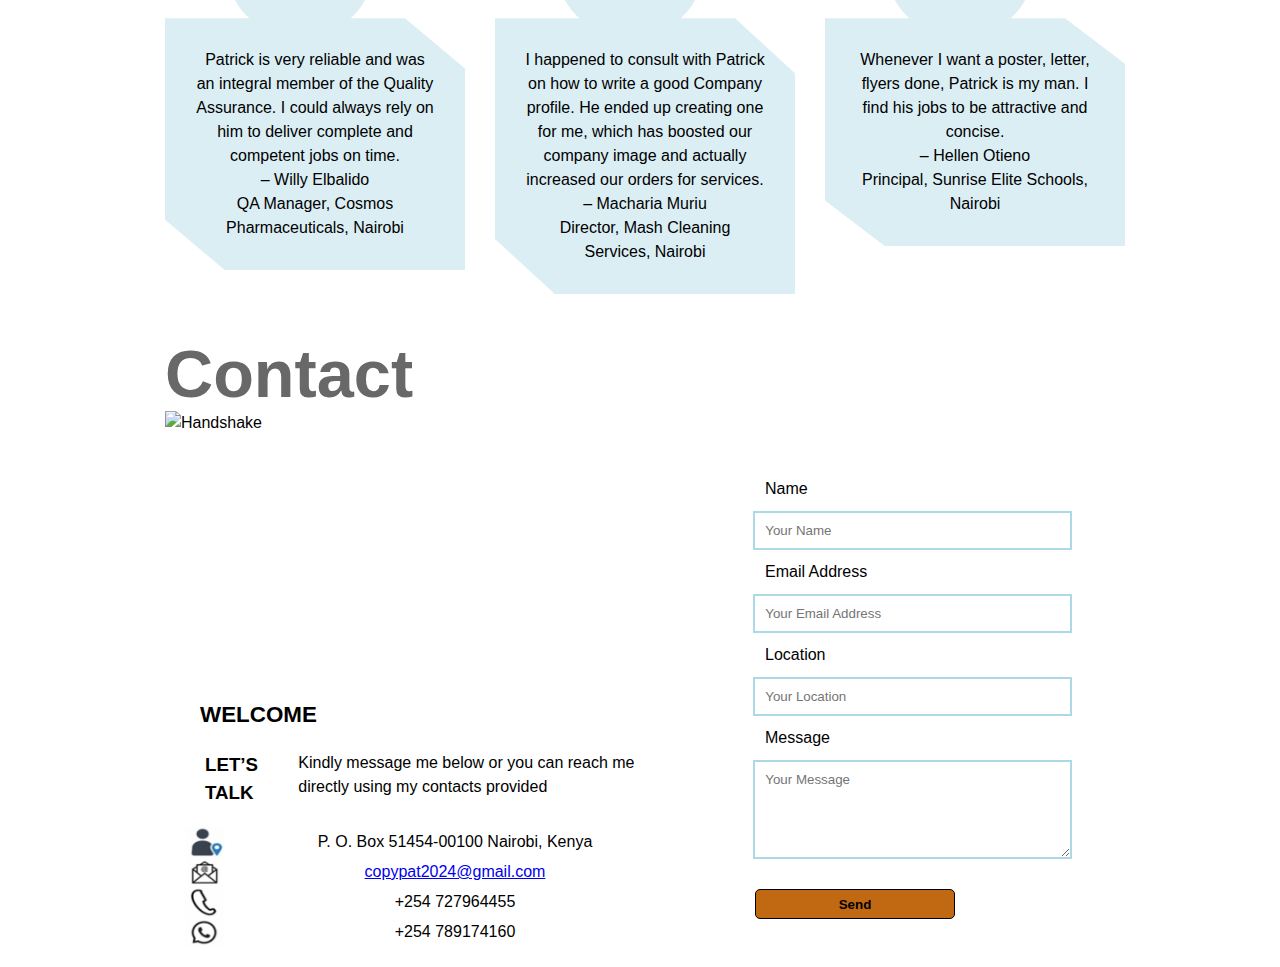
==== commit ad113477: "Edit home page" ====
--- a/index.html
+++ b/index.html
@@ -1,12 +1,21 @@
 <!DOCTYPE html>
 <html lang="en">
 <head>
+    <!-- Google tag (gtag.js) -->
+    <script async src="https://www.googletagmanager.com/gtag/js?id=G-H3YWJ8J2E0"></script>
+    <script>
+        window.dataLayer = window.dataLayer || [];
+        function gtag(){dataLayer.push(arguments);}
+        gtag('js', new Date());
+        
+        gtag('config', 'G-H3YWJ8J2E0');
+    </script>
     <meta charset="UTF-8">
     <meta name="viewport" content="width=device-width, initial-scale=1.0">
-    <title>Patrick Yongo - Copywriter</title>
+    <title>copy-pat - Copywriter</title>
     <link rel="stylesheet" href="./styles.css">
     <link rel="icon" type="image/x-icon" href="./assets/cp-favicon.png">
-    <meta name="robots" content="index, follow">
+    <meta name="robots" content="index">
     <meta name="keywords" content="Copywriting,professional copywriter,copywriting services,content writing,website copywriting,SEO copywriting,freelance copywriter,marketing copywriter,advertising copywriter,top copywriting services,creative copywriting,copywriting agency,copywriting company,copywriter in Kenya,copywriter in Africa,copywriter for websites,affordable copywriting services,content marketing services,blog writing services,product descriptions,advertising copywriting services,SEO content writing,website content writer,freelance content writer,professional copywriting services,best copywriter in Kenya,best copywriting services in Africa,top freelance copywriter,top copywriting agency,copywriting for businesses,copywriting for brands,creative content writing,copywriting solutions">
     <meta name="description" content="Patrick Yongo is a professional copywriter offering top copywriting services in Kenya and Africa. He is a freelance copywriter specializing in SEO copywriting, website copywriting, email copywriting, social media copywriting, and technical copywriting.">
 </head>
@@ -28,6 +37,7 @@
     </header>
     
     <section id="home" class="section">
+        <!--
         <div class="intro">
             <img src="./assets/patrick_yongo.jpg" alt="Patrick Yongo Photo" class="profile-photo" style="height:400px">
             <h1>Patrick Yongo</h1>
@@ -64,7 +74,32 @@
                 </div>
             </div>
 
-        </div>        
+        </div>
+        -->
+        <div class="intro">
+            <img src="./assets/patrick_yongo.jpg" alt="Patrick Yongo Photo" class="profile-photo" style="height:400px">
+            <div class="intro-text">
+                <h1>Patrick Yongo</h1>
+                <div class="intro-skills">
+                    <h2>COPYWRITER</h2>
+                    <ul>
+                    <li>SEO/SEM Copywriting</li>
+                    <li>Website Copywriting</li>
+                    <li>E-mail Copywriting</li>
+                    <li>Social Media Copywriting</li>
+                    <li>Technical Copywriting</li>
+                    </ul>
+                </div>
+            </div>
+        </div>
+        <div class="logos">
+            <img src="./assets/google-workspace.jpg" alt="Google Workspace logo">
+            <img src="./assets/chat-gpt.jpg" alt="Chat GPT logo">
+            <img src="./assets/google-analytics.jpg" alt="Google Analytics logo" style="height: 100px;">
+            <img src="./assets/grammarly.webp" alt="Grammarly logo" style="height: 65px;">
+            <img src="./assets/office.png" alt="Microsoft Office logo" style="height: 65px;">
+            <img src="./assets/google-ads.png" alt="Google Ads logo" style="margin-left: 20px;">
+        </div> 
     </section>
 
     <section id="about" class="section">
@@ -93,11 +128,11 @@
             <div class="about_strengths">
                 <h3>Strengths</h3>
                 <ul>
-                    <li><b>Writing  and Research</b>: Exceptionally good skills</li>
-                    <li><b>Creative</b>: Ability to generate  innovative  ideas  to engage and inspire the target audience to action</li>
-                    <li><b>Attention to Details</b>: Engaging, concise and persuasive</li>
-                    <li><b>Adaptability</b>: Flexible and quick to learn new marketing strategies</li>
-                    <li><b>Collaboration</b>: Proven ability to work well in team environment</li>
+                    <li>Writing  and Research: Exceptionally good skills</li>
+                    <li>Creative: Ability to generate  innovative  ideas  to engage and inspire the target audience to action</li>
+                    <li>Attention to Details: Engaging, concise and persuasive</li>
+                    <li>Adaptability: Flexible and quick to learn new marketing strategies</li>
+                    <li>Collaboration: Proven ability to work well in team environment</li>
                 </ul>
             </div>
             </div>
--- a/styles.css
+++ b/styles.css
@@ -42,114 +42,52 @@
 }
 
 #home {
-  display: flex;
-  justify-content: center;
-  align-items: center;
-  align-items: flex-start;
-  margin-top: 105px;
-  padding-top: 30px;
+  height: auto;
+  padding-top: 155px;
 }
 #home .intro {
-  margin-left: 27px;
-}
-#home .intro h1 {
-  font-size: 1.6em;
-}
-#home .intro .intro_link {
-  background-color: #c06912;
-  margin-top: 10px;
-  padding: 5px 2px;
-  border: 1px solid black;
-  border-radius: 5px;
-  cursor: pointer;
-}
-#home .intro .intro_link:hover {
-  background-color: #984807;
-  transform: scale(1.05);
-  transition: all 0.3s ease;
-}
-#home .intro .intro_link a {
+  display: flex;
+  position: relative;
+}
+#home .intro img {
+  z-index: 2;
+  position: absolute;
+  left: 2.7%;
+}
+#home .intro .intro-text {
+  width: 65%;
+  position: absolute;
+  z-index: 1;
+  left: 22%;
+  margin-top: 50px;
+}
+#home .intro .intro-text h1 {
+  margin-left: 150px;
+}
+#home .intro .intro-text .intro-skills {
   color: white;
-  text-decoration: none;
-  padding: 10px 20px;
-  border-radius: 5px;
-}
-#home .badge {
-  width: 60%;
-}
-#home .badge .badge-services-container {
-  background-color: #f5f5f5;
-  border: 1px solid black;
-  border-radius: 3px;
-  padding: 20px 50px;
-  margin-top: 13px;
-}
-#home .badge .badge-services-container h1 {
-  font-size: 30pt;
-  color: grey;
-}
-#home .badge .badge-services-container .badge-services {
+  background-color: gray;
+  text-align: center;
+  padding-block: 70px;
+  margin-top: 20px;
+}
+#home .intro .intro-text .intro-skills h2 {
+  font-size: 25pt;
+  margin-bottom: 20px;
+}
+#home .intro .intro-text .intro-skills ul {
   list-style: none;
-  text-align: left;
-  padding-left: 20px;
-  font-weight: bold;
-  color: grey;
-}
-#home .badge .badge-services-container .badge-services li {
-  position: relative;
-  padding-inline: 30px;
-  font-size: 1.1rem;
-}
-#home .badge .badge-services-container .badge-services li::before {
-  content: "";
-  position: absolute;
-  top: 50%;
-  left: 0;
-  transform: translateY(-50%);
-  width: 10px;
-  height: 10px;
-  border: 2px solid grey;
-  box-shadow: 2px 2px 2px grey;
-}
-#home .badge .link {
-  display: flex;
-  align-items: center;
-  background: grey;
-  height: 35px;
-  width: 250px;
-  margin-block: 10px;
-  margin-left: 0px;
-  padding-inline: 10px;
-  text-align: left;
-  border: 1px solid black;
-  border-radius: 5px;
-}
-#home .badge .link:hover {
-  background-color: #666666;
-  transform: scale(1.05);
-  transition: all 0.3s ease;
-}
-#home .badge .link a {
-  color: whitesmoke;
-  text-decoration: none;
-  margin-left: 0;
-  text-align: left;
-  font-size: 12pt;
-}
-#home .badge .logos {
-  display: flex;
-  flex-direction: column;
-  margin: 20px;
+  font-size: 18pt;
+  line-height: 1.5rem;
+}
+#home .logos {
+  margin-top: 450px;
+  display: flex;
   justify-content: space-around;
-}
-#home .badge .logos .logos-t, #home .badge .logos .logos-b {
-  display: flex;
-  align-items: center;
-  width: 100%;
-}
-#home .badge .logos .logos-t img {
+  align-items: center;
+}
+#home .logos img {
   height: 80px;
-  width: auto;
 }
 
 #about {
@@ -187,7 +125,6 @@
 #about .about .about_l .about_skills ul {
   list-style: none;
   padding-left: 20px;
-  font-weight: bold;
   color: #004f8a;
 }
 #about .about .about_l .about_skills ul li {
@@ -339,6 +276,7 @@
   color: #0d0d0d;
   height: -moz-fit-content;
   height: fit-content;
+  font-size: 0.9rem;
 }
 #services .services-b .offer h3 {
   color: #212121;
@@ -350,6 +288,7 @@
   padding: 20px;
   margin-block: 20px;
   color: #0d0d0d;
+  font-size: 0.9rem;
 }
 #services .services-b .other-services-container .other-services h3 {
   color: #212121;
@@ -586,6 +525,7 @@
   display: flex;
   align-items: center;
   justify-content: space-evenly;
+  padding-top: 30px;
   gap: 20px;
 }
 #contact .contact-left {
@@ -594,8 +534,8 @@
 #contact .contact-left h1 {
   color: #686868;
   font-size: 50pt;
-  height: 85pt;
-  margin-bottom: 40px;
+  height: 50pt;
+  margin-bottom: 20px;
 }
 #contact .contact-left .image-container {
   position: relative;
@@ -702,55 +642,6 @@
     flex-direction: column;
   }
 }
-.blur {
-  filter: blur(5px); /* Adjust the intensity of the blur */
-  pointer-events: none; /* Prevent interaction with blurred elements */
-}
-
-.blur::before {
-  content: "";
-  position: absolute;
-  top: 0;
-  left: 0;
-  right: 0;
-  bottom: 0;
-  background-color: rgba(0, 0, 0, 0.2); /* Semi-transparent dark overlay */
-  z-index: 1; /* Ensure it covers the section */
-}
-
-/* Base style for the overlay container */
-.overlay-container {
-  position: fixed;
-  top: 50%;
-  left: 50%;
-  transform: translate(-50%, -50%);
-  display: flex;
-  align-items: center;
-  justify-content: center;
-  gap: 10px; /* Space between images when there are two */
-  z-index: 1000;
-}
-
-/* Style for the images */
-.overlay-container img {
-  max-height: 125vh;
-  -o-object-fit: contain;
-     object-fit: contain;
-  border: 1px solid black;
-  border-radius: 5px;
-}
-
-/* Single image style */
-.overlay-container.single img {
-  width: auto;
-  height: auto;
-}
-
-/* Two images side by side */
-.overlay-container.multiple {
-  flex-direction: row;
-}
-
 .email-style {
   border: 1px solid black;
   border-radius: 5px;
